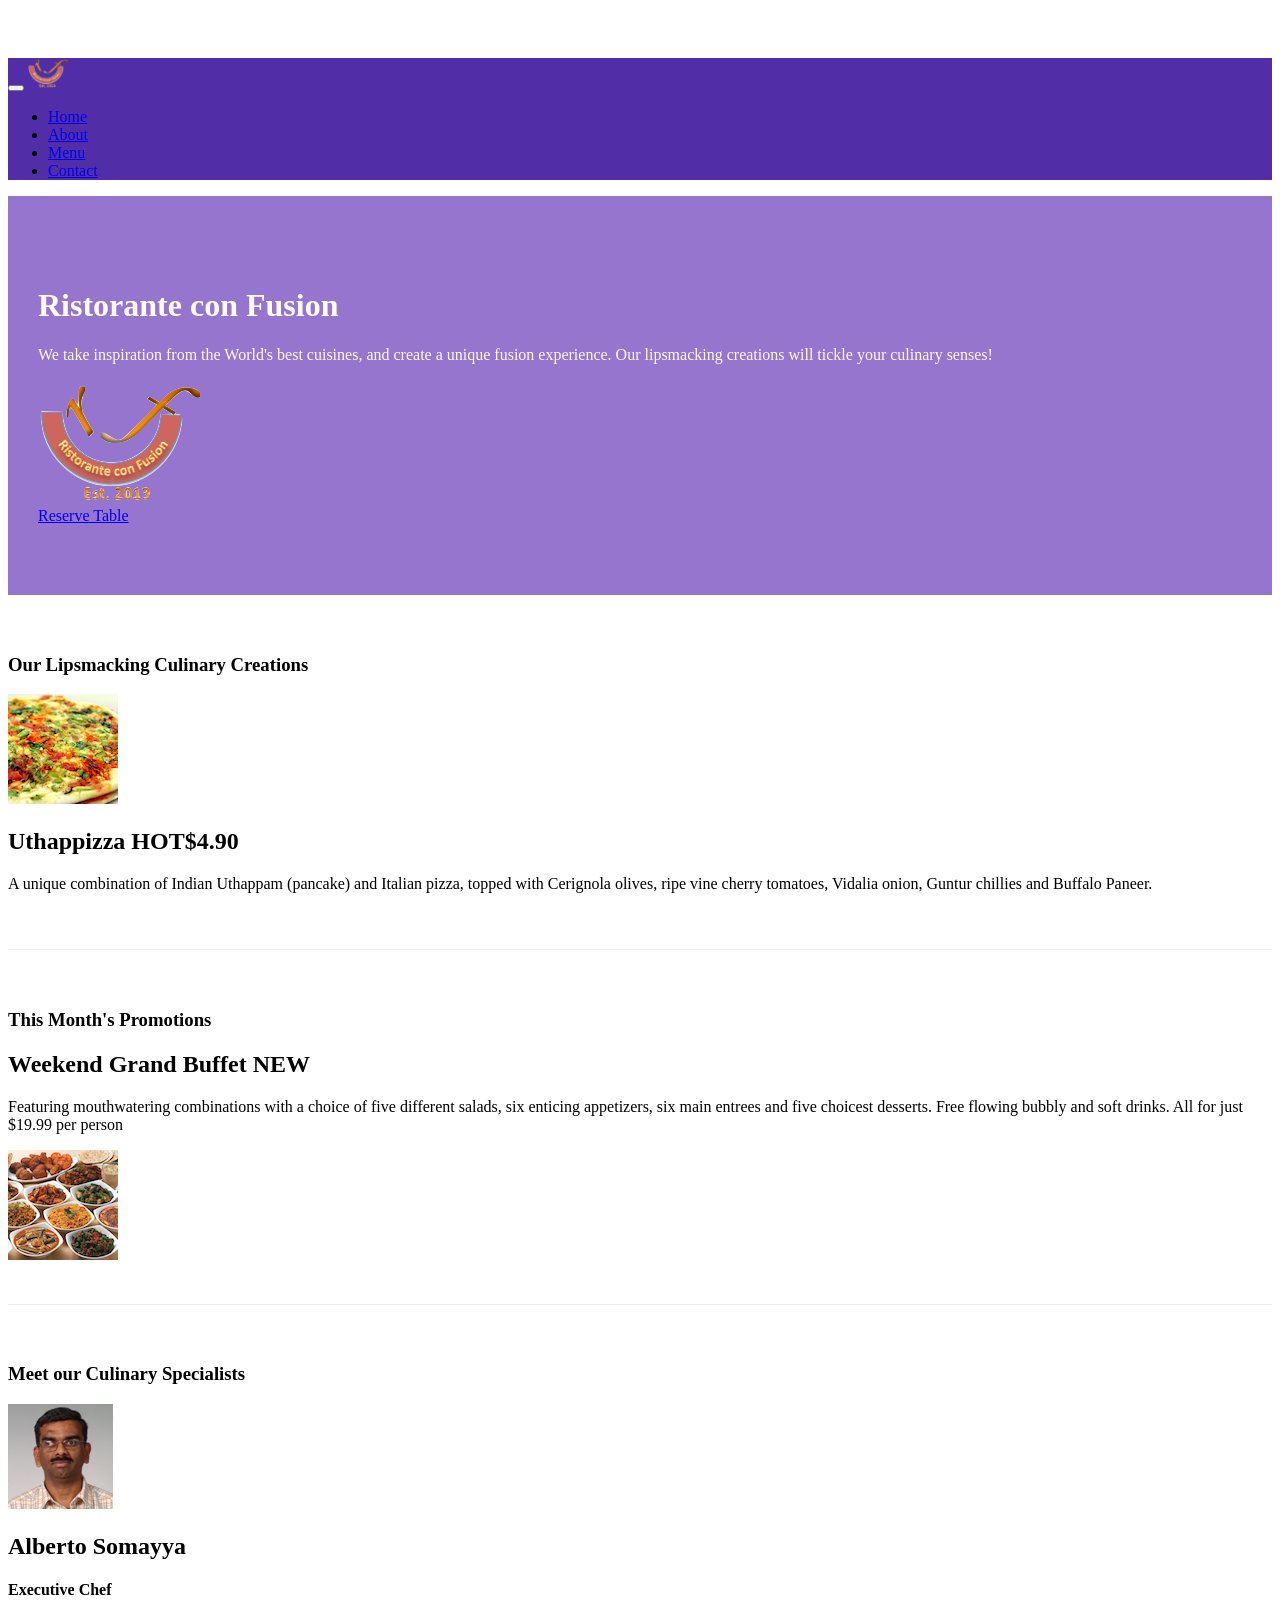
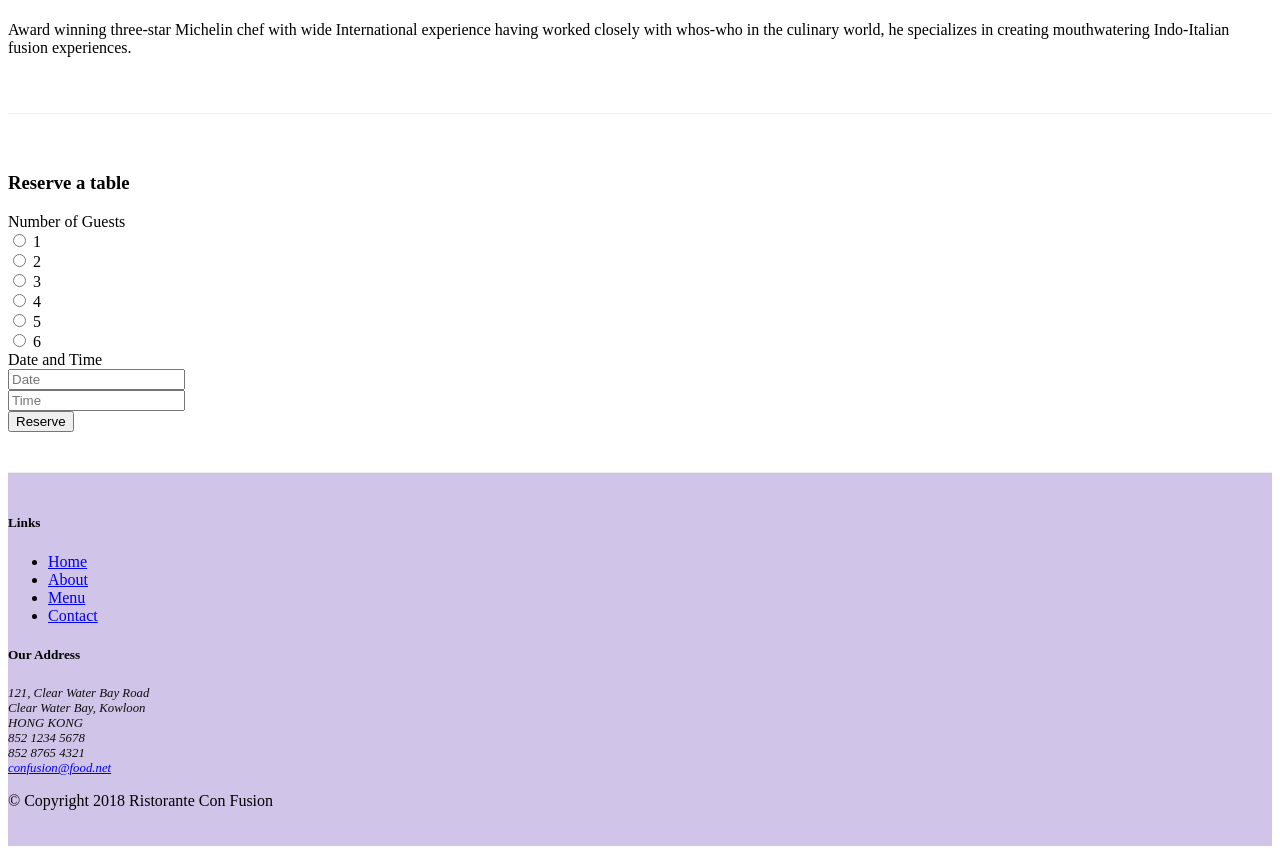
==== index.html @ 3d2cc9dd "Assignment" ====
<!DOCTYPE html>
<html lang="en">

<head>
        <!-- Required meta tags always come first -->
        <meta charset="utf-8">
        <meta name="viewport" content="width=device-width, initial-scale=1, shrink-to-fit=no">
        <meta http-equiv="x-ua-compatible" content="ie=edge">
    
        <!-- Bootstrap CSS -->
        <link rel="stylesheet" href="node_modules/bootstrap/dist/css/bootstrap.min.css">
        <link rel="stylesheet" href="node_modules/font-awesome/css/font-awesome.min.css">
        <link rel="stylesheet" href="node_modules/bootstrap-social/bootstrap-social.css">
        <link rel="stylesheet" href="css/style.css">
    <title>Ristorante Con Fusion</title>
</head>

<body>
    <nav class="navbar navbar-dark navbar-expand-sm fixed-top">
        <div class="container">
            <button class="navbar-toggler" type="button" data-toggle="collapse" data-target="#Navbar">
                    <span class="navbar-toggler-icon"></span>
            </button>
            <a class="navbar-brand mr-auto" href="#"><img src="img/logo.png" width="41" height="30">
 </a>
            <div class="collapse navbar-collapse" id="Navbar">
                <ul class="navbar-nav mr-auto">
                        <li class="nav-item active"><a class="nav-link" href="#"> <span class="fa fa-home fa-lg"></span> Home</a></li>
                        <li class="nav-item"><a class="nav-link" href="./aboutus.html"><span class="fa fa-info fa-lg"></span> About </a></li>
                        <li class="nav-item"><a class="nav-link" href="#"><span class="fa fa-list "></span> Menu</a></li>
                        <li class="nav-item"><a class="nav-link" href="./contactus.html"><span class="fa fa-address-card "></span> Contact</a></li>
                    </ul>
            </div>
            
        </div>

    </nav>

    <header class="jumbotron">
        <div class="container">
            <div class="row row-header">
                <div class="col-12 col-sm-6">
                    <h1>Ristorante con Fusion</h1>
                    <p>We take inspiration from the World's best cuisines, and create a unique fusion experience. Our lipsmacking creations will tickle your culinary senses!</p>
                </div>
                <div class="col-12 col-sm-3 align-self-center">
                    <img src="img/logo.png" class="img-fluid">
                </div>
                <div class="col-12 col-sm-3 align-self-center">
                    <a class="btn btn-warning btn-lg btn-block" href="#roledown">Reserve Table</a>
                </div>
            </div>
        </div>
    </header>

    <div class="container">
        <div class="row row-content">
            <div class="col-12 col-sm-4 order-sm-last col-md-3">
                <h3>Our Lipsmacking Culinary Creations</h3>
            </div>
            <div class="col col-sm order-sm-first col-md">
                <div class="media">
                    <img class="d-flex mr-3 img-thumbnail align-self-center" src="img/uthappizza.png" alt="">
                    <div class="media-body">
                        <h2 class="mt-0"> Uthappizza <span class="badge badge-danger">HOT</span><span class="badge badge-pill badge-secondary">$4.90</span></h2>
                        <p class="d-none d-sm-block">A unique combination of Indian Uthappam (pancake) and Italian pizza, topped with Cerignola olives, ripe vine cherry tomatoes, Vidalia onion, Guntur chillies and Buffalo Paneer.</p> 
                    </div>
                </div>
            </div>
        </div>


        <div class="row row-content">
            <div class="col-12 col-sm-4 col-md-3 align-self-center">
                <h3>This Month's Promotions</h3>
            </div>
            <div class="col col-sm col-md">
                <div class="media">
                    <div class="media-body">
                        <h2>Weekend Grand Buffet <span class="badge badge-danger">NEW</span></h2>
                        <p class="d-none d-sm-block"> Featuring mouthwatering combinations with a choice of five different salads, six enticing appetizers, six main entrees and five choicest desserts. Free flowing bubbly and soft drinks. All for just $19.99 per person </p>
                    </div>
                    <img class="d-flex mr-3 img-thumbnail assign-self-center mr-auto"src="img/buffet.png" alt="">
                </div>
                
            </div>
        </div>

        <div class="row row-content">
            <div class="col-12 col-sm-4 order-sm-last col-md-3">
                <h3>Meet our Culinary Specialists</h3>
            </div>
            <div class="col col-sm col-md">
                <div class="media">
                    <img class="d-flex mr-3 img-thumbnail align-self-center " src="img/alberto.png" alt="Albarto">
                    <div class="media-body">
                            <h2 class="mt-0">Alberto Somayya</h2>
                            <h4>Executive Chef</h4>
                            <p class="d-none d-sm-block">Award winning three-star Michelin chef with wide International experience having worked closely with whos-who in the culinary world, he specializes in creating mouthwatering Indo-Italian fusion experiences. </p>
                    </div>
                </div>
            </div>
        </div>
        <div class="row row-content">
            <div class="col-12 col-sm-8 offset-sm-2">
                <div class="card">
                    <h3 class="card-header bg-warning text-white">Reserve a table</h3>
                    <div class="card-body">
                    <form>
                        <div class="form-group row">
                            <label for="numofguest" class="col-12 col-sm-2 col-form-label">Number of Guests</label>
                            <div class="col-12 col-sm">
                                <div class="form-check form-check-inline">
                                        <input type="radio" class="form-check-input mt-2"  id="numofguest1" name="guestselecter" value="1">
                                        <label class="form-check-label" for="numofguest1">1</label>
                                  </div>
                                  <div class="form-check form-check-inline">
                                        <input type="radio" class="form-check-input mt-2"  id="numofguest2" name="guestselecter" value="2">
                                        <label class="form-check-label" for="numofguest2">2</label>
                                  </div>
                                  <div class="form-check form-check-inline">
                                        <input type="radio" class="form-check-input mt-2"  id="numofguest3" name="guestselecter" value="3">
                                        <label class="form-check-label" for="numofguest3">3</label>
                                  </div>
                                  <div class="form-check form-check-inline">
                                        <input type="radio" class="form-check-input mt-2"  id="numofguest4" name="guestselecter" value="4">
                                        <label class="form-check-label" for="numofguest4">4</label>
                                  </div>
                                  <div class="form-check form-check-inline">
                                        <input type="radio" class="form-check-input mt-2"  id="numofguest5" name="guestselecter" value="5">
                                        <label class="form-check-label" for="numofguest5">5</label>
                                  </div>
                                  <div class="form-check form-check-inline">
                                        <input type="radio" class="form-check-input mt-2"  id="numofguest6" name="guestselecter" value="6">
                                        <label class="form-check-label" for="numofguest6">6</label>
                                  </div>
                            </div>
                        </div>
                        <div class="form-group row">
                            <label for="timeanddate" class="col-12 col-sm-2 col-form-label">Date and Time</label>
                            <div class="col-12 col-sm-4 mt-2 ">
                                <input type="text" class="form-control" id="timeanddate" name="datepicker" placeholder="Date">  
                           </div>
                            <div class="col-12 col-sm-4 mt-2 ">
                                <input type="text" class="form-control" id="timeanddate" name="timepicker" placeholder="Time">
                            </div>

                        </div>
                        <div class="form-group row" id="roledown">
                            <div class="col-12 offset-sm-3">
                                <button type="submit" class="btn btn-primary mt-3" >Reserve</button>
                            </div>  
                        </div>
                    </form>
                   </div>
                </div>
            </div>
        </div>
    </div>

    <footer class="footer">
        <div class="container">
                <div class="row">             
                    <div class="col-4 col-sm-2">
                        <h5>Links</h5>
                        <ul>
                            <li><a href="#">Home</a></li>
                            <li><a href="./aboutus.html">About</a></li>
                            <li><a href="#">Menu</a></li>
                            <li><a href="./contactus.html">Contact</a></li>
                        </ul>
                    </div>
                    <div class="col-7 col-sm-5">
                        <h5>Our Address</h5>
                        <address>
		                    121, Clear Water Bay Road<br>
		                    Clear Water Bay, Kowloon<br>
		                    HONG KONG<br>
		                    <i class="fa fa-phone"></i> 852 1234 5678<br>
		                    <i class="fa fa-fax"></i> 852 8765 4321<br>
		                    <i class="fa fa-envelope"></i> <a href="mailto:confusion@food.net">confusion@food.net</a>
		                </address>
                    </div>
                    <div class="col-12 col-sm-4 align-self-center">
                        <div class="text-center">
                                <a class="btn btn-social-icon btn-google" href="http://google.com/+"><i class="fa fa-google-plus"></i></a>
                                <a class="btn btn-social-icon btn-facebook" href="http://www.facebook.com/profile.php?id="><i class="fa fa-facebook"></i></a>
                                <a class="btn btn-social-icon btn-linkedin" href="http://www.linkedin.com/in/"><i class="fa fa-linkedin"></i></a>
                                <a class="btn btn-social-icon btn-twitter" href="http://twitter.com/"><i class="fa fa-twitter"></i></a>
                                <a class="btn btn-social-icon btn-google" href="http://youtube.com/"><i class="fa fa-youtube"></i></a>
                                <a class="btn btn-social-icon" href="mailto:"><i class="fa fa-envelope-o"></i></a>
                            </div>
                    </div>
                </div>
                <div class="col-auto">             
                    <div>
                        <p>© Copyright 2018 Ristorante Con Fusion</p>
                    </div>
                </div>
            </div>
        </div>
    </footer>
        <!-- jQuery first, then Popper.js, then Bootstrap JS. -->
        <script src="node_modules/jquery/dist/jquery.slim.min.js"></script>
        <script src="node_modules/popper.js/dist/umd/popper.min.js"></script>
        <script src="node_modules/bootstrap/dist/js/bootstrap.min.js"></script>

</body>

</html>
---- css/style.css ----
.row-header{
    margin:0px auto;
    padding:0px;
}

.row-content {
    margin:0px auto;
    padding: 40px 0px 40px 0px;
    border-bottom: 1px ridge;
    min-height:200px;
}

.footer{
    background-color: #D1C4E9;
    margin:0px auto;
    padding: 20px 0px 20px 0px;
}
.jumbotron {
    padding:70px 30px 70px 30px;
    margin:0px auto;
    background: #9575CD ;
    color:floralwhite;
}

address{
    font-size:80%;
    margin:0px;
    color:#0f0f0f;
}
body{
    padding:50px 0px 0px 0px;
    z-index:0;
}

.navbar-dark {
     background-color: #512DA8;
}
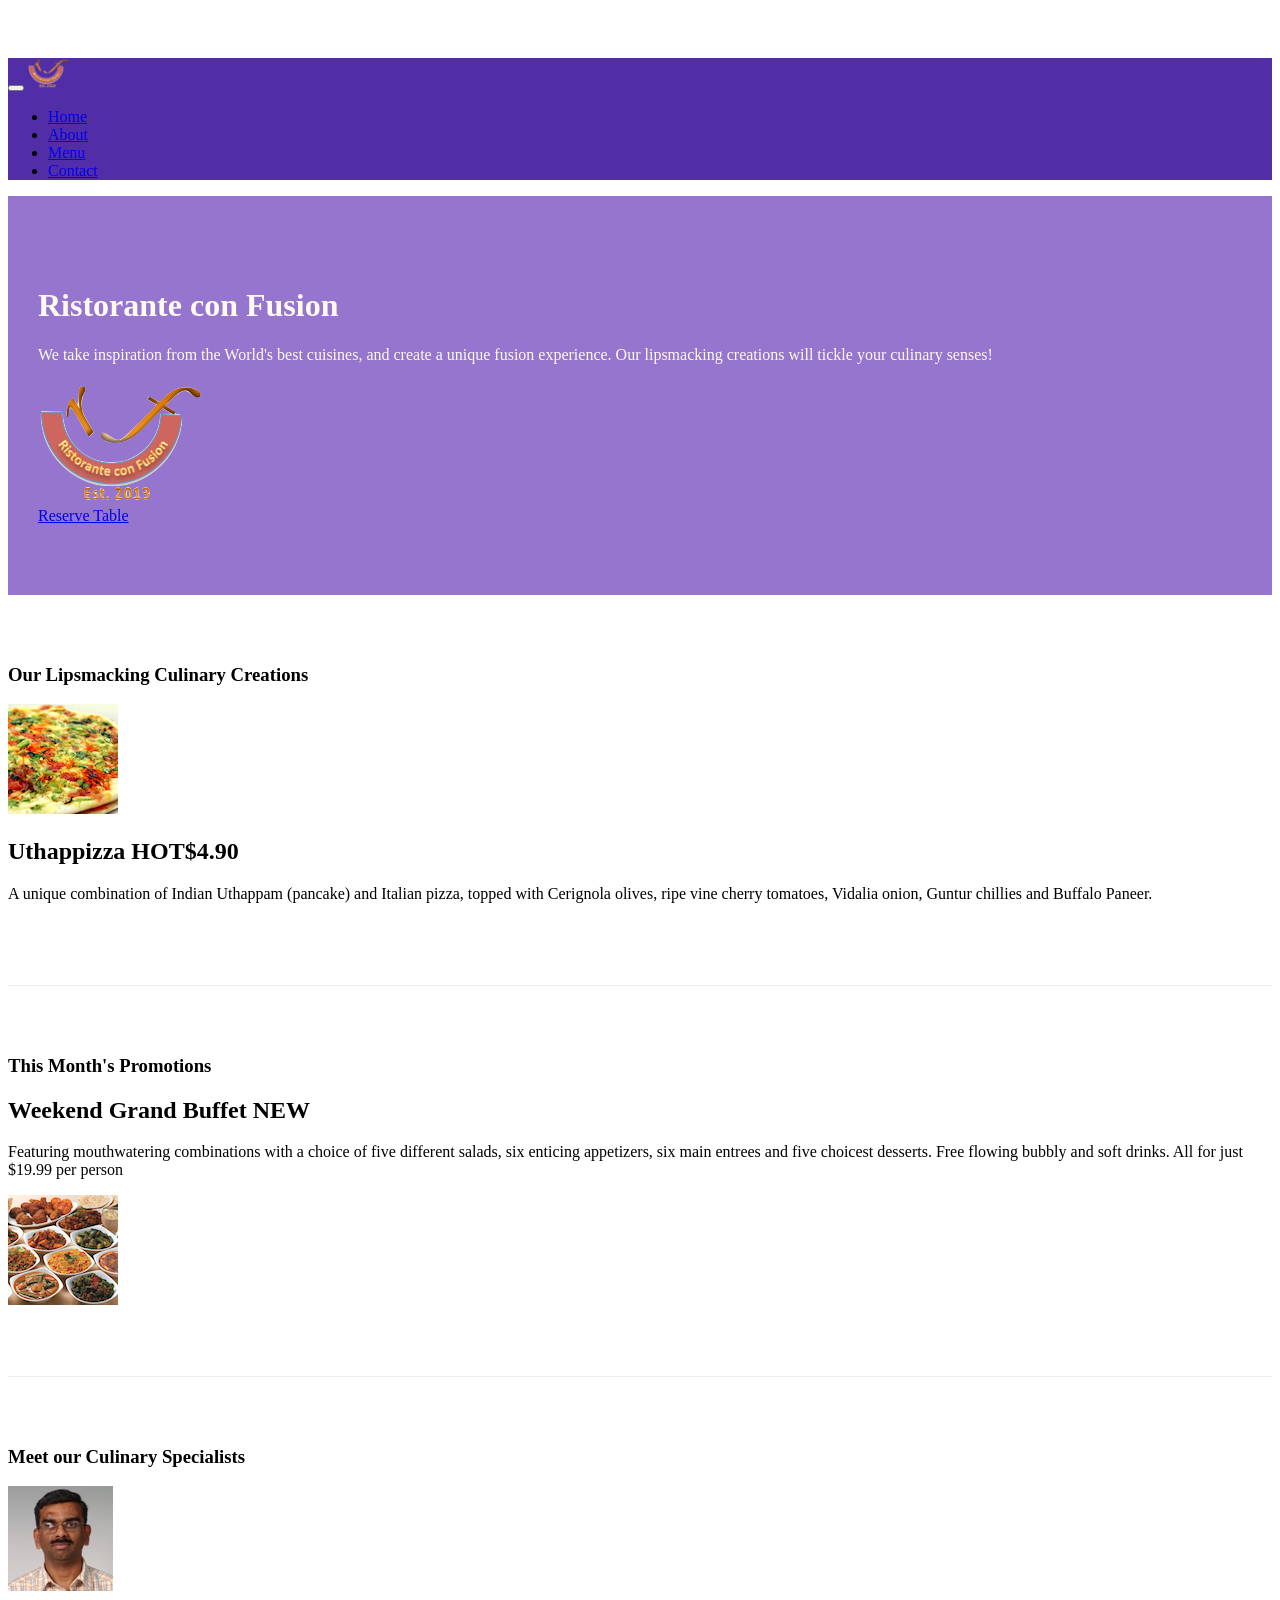
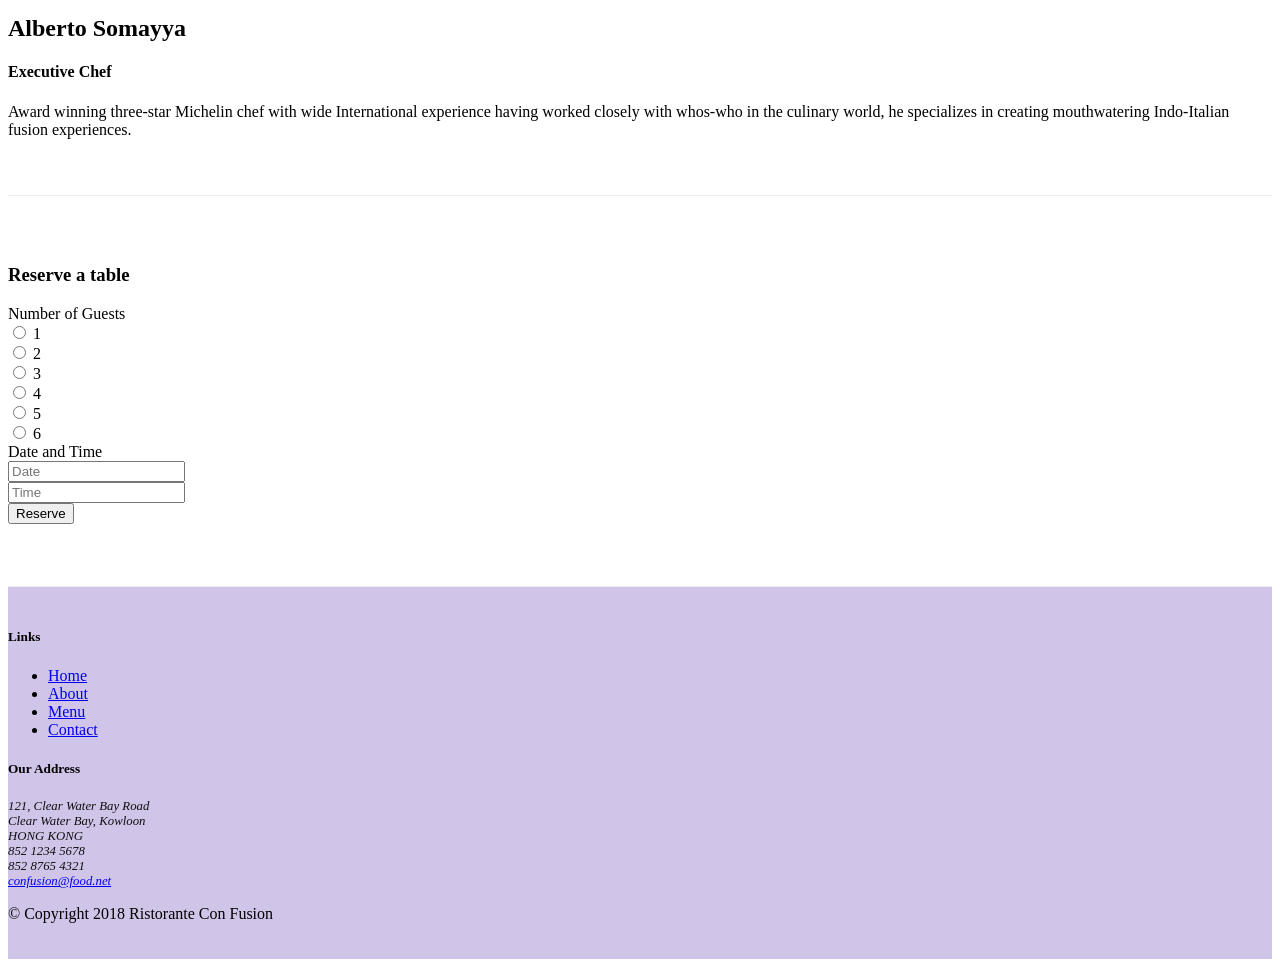
==== commit 6ee0e766: "Adding Tab panel In about page" ====
--- a/index.html
+++ b/index.html
@@ -11,7 +11,7 @@
         <link rel="stylesheet" href="node_modules/bootstrap/dist/css/bootstrap.min.css">
         <link rel="stylesheet" href="node_modules/font-awesome/css/font-awesome.min.css">
         <link rel="stylesheet" href="node_modules/bootstrap-social/bootstrap-social.css">
-        <link rel="stylesheet" href="css/style.css">
+        <link rel="stylesheet" href="css/styles.css">
     <title>Ristorante Con Fusion</title>
 </head>
 
@@ -54,7 +54,7 @@
     </header>
 
     <div class="container">
-        <div class="row row-content">
+        <div class="row row-content align-items-center">
             <div class="col-12 col-sm-4 order-sm-last col-md-3">
                 <h3>Our Lipsmacking Culinary Creations</h3>
             </div>
@@ -70,7 +70,7 @@
         </div>
 
 
-        <div class="row row-content">
+        <div class="row row-content align-items-center">
             <div class="col-12 col-sm-4 col-md-3 align-self-center">
                 <h3>This Month's Promotions</h3>
             </div>
@@ -86,7 +86,7 @@
             </div>
         </div>
 
-        <div class="row row-content">
+        <div class="row row-content align-items-center">
             <div class="col-12 col-sm-4 order-sm-last col-md-3">
                 <h3>Meet our Culinary Specialists</h3>
             </div>
--- a/css/styles.css
+++ b/css/styles.css
@@ -0,0 +1,43 @@
+.row-header{
+    margin:0px auto;
+    padding:0px;
+}
+
+.row-content {
+    margin:0px auto;
+    padding: 50px 0px 40px 0px;
+    border-bottom: 1px ridge;
+    min-height:300px;
+}
+
+.footer{
+    background-color: #D1C4E9;
+    margin:0px auto;
+    padding: 20px 0px 20px 0px;
+}
+.jumbotron {
+    padding:70px 30px 70px 30px;
+    margin:0px auto;
+    background: #9575CD ;
+    color:floralwhite;
+}
+
+address{
+    font-size:80%;
+    margin:0px;
+    color:#0f0f0f;
+}
+body{
+    padding:50px 0px 0px 0px;
+    z-index:0;
+}
+
+.navbar-dark {
+     background-color: #512DA8;
+}
+.tab-content{
+    border-left: 1px solid #ddd;
+    border-right: 1px solid #ddd;
+    border-bottom: 1px solid #ddd;
+    padding: 10px;
+}
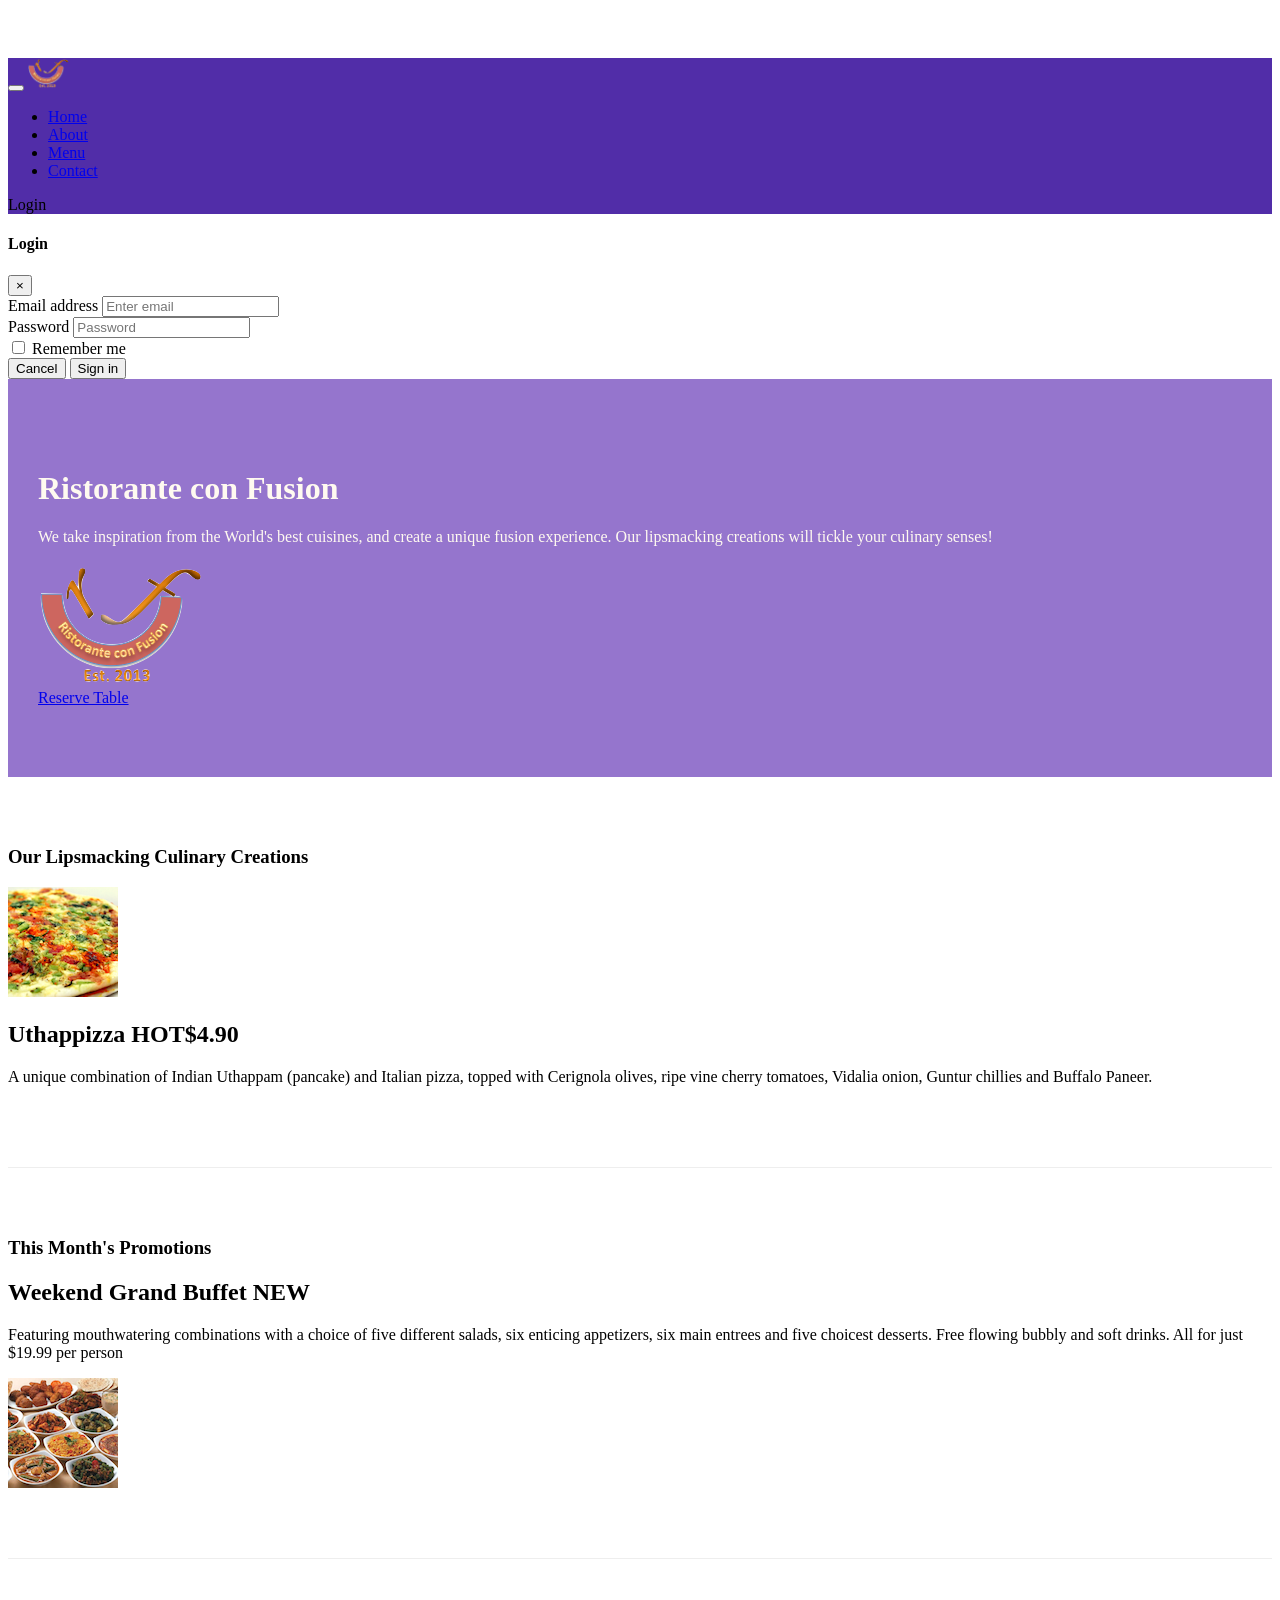
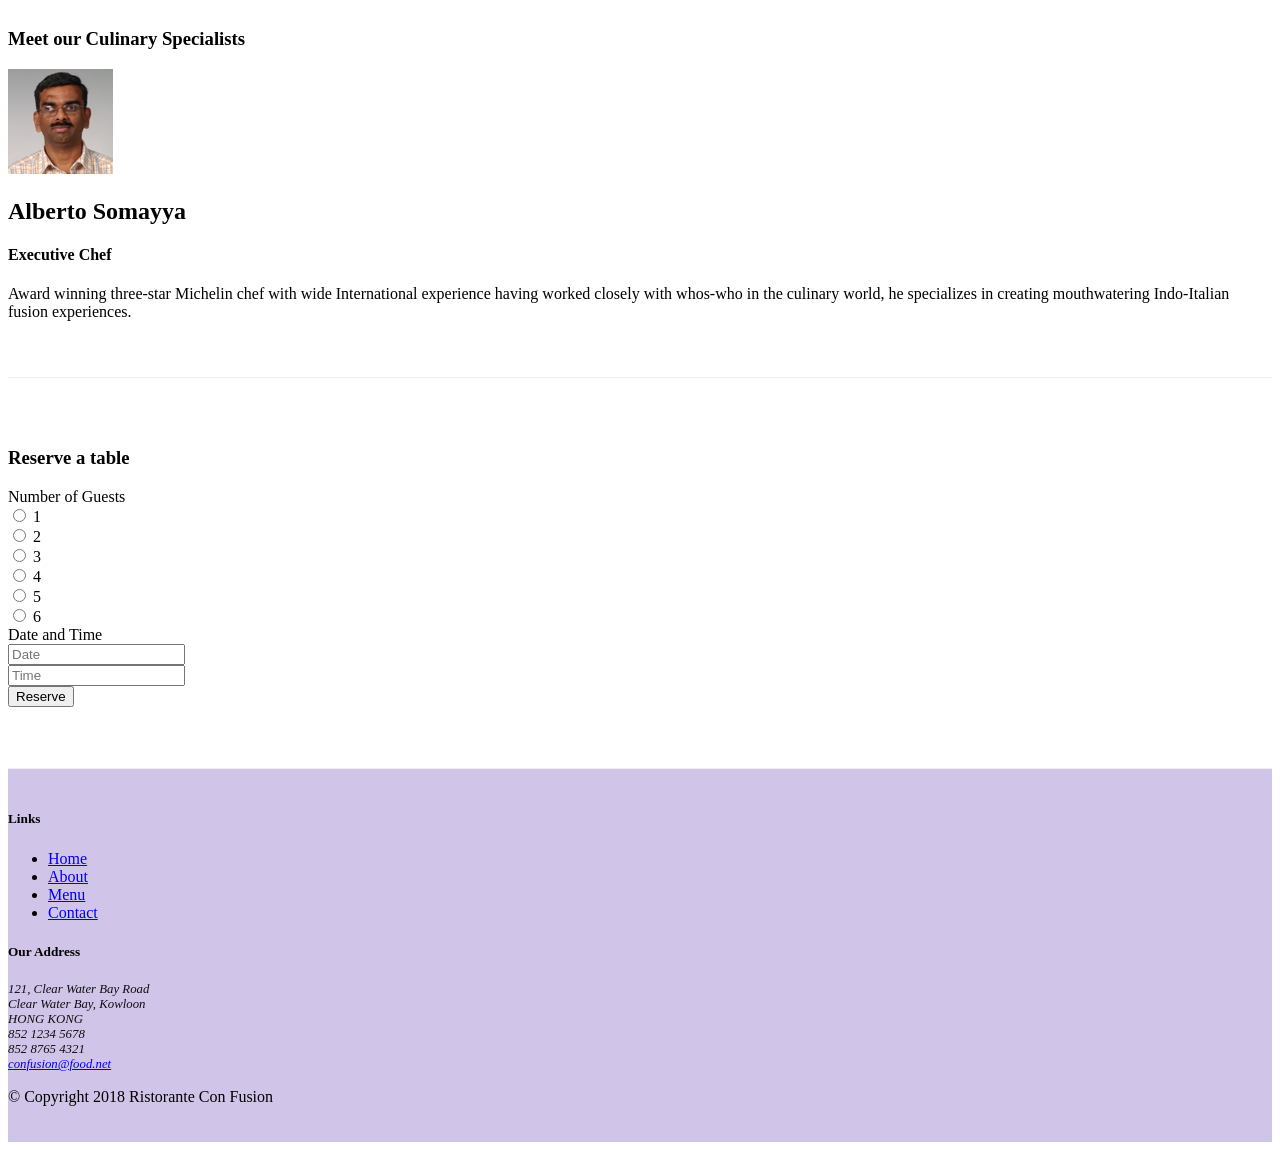
==== commit af99f843: "Model Introduction" ====
--- a/index.html
+++ b/index.html
@@ -30,11 +30,54 @@
                         <li class="nav-item"><a class="nav-link" href="#"><span class="fa fa-list "></span> Menu</a></li>
                         <li class="nav-item"><a class="nav-link" href="./contactus.html"><span class="fa fa-address-card "></span> Contact</a></li>
                     </ul>
+                    <span class="navbar-text">
+                        <a data-toggle="modal" data-target="#loginModal">
+                            <span class="fa fa-sign-in">
+                                Login
+                            </span>
+                        </a>
+                    </span>
             </div>
             
         </div>
 
     </nav>
+    <div id="loginModal" class="modal fade" role="dialog">
+        <div class="modal-dialog modal-lg" role="content">
+            <div class="modal-content">
+                <div class="modal-header">
+                        <h4 class="modal-title">Login</h4>
+                        <button type="button" class="close" data-dismiss="modal">
+                            &times;
+                        </button>  
+                </div>
+                <div class="modal-body">
+                        <form>
+                                <div class="form-row">
+                                    <div class="form-group col-sm-4">
+                                            <label class="sr-only" for="exampleInputEmail3">Email address</label>
+                                            <input type="email" class="form-control form-control-sm mr-1" id="exampleInputEmail3" placeholder="Enter email">
+                                    </div>
+                                    <div class="form-group col-sm-4">
+                                        <label class="sr-only" for="exampleInputPassword3">Password</label>
+                                        <input type="password" class="form-control form-control-sm mr-1" id="exampleInputPassword3" placeholder="Password">
+                                    </div>
+                                    <div class="col-sm-auto">
+                                        <div class="form-check">
+                                            <input class="form-check-input" type="checkbox">
+                                            <label class="form-check-label"> Remember me</label>
+                                        </div>
+                                    </div>
+                                </div>
+                                <div class="form-row">
+                                    <button type="button" class="btn btn-secondary btn-sm ml-auto" data-dismiss="modal">Cancel</button>
+                                    <button type="submit" class="btn btn-primary btn-sm ml-1">Sign in</button>        
+                                </div>
+                            </form>
+                </div>
+            </div>
+        </div>
+    </div>
 
     <header class="jumbotron">
         <div class="container">
@@ -47,7 +90,8 @@
                     <img src="img/logo.png" class="img-fluid">
                 </div>
                 <div class="col-12 col-sm-3 align-self-center">
-                    <a class="btn btn-warning btn-lg btn-block" href="#roledown">Reserve Table</a>
+                    <a class="btn btn-block  btn-lg btn-warning" data-toggle="tooltip" data-html="true" title="or call us at <br><strong>+852 12345678</strong>"
+                        data-placement="bottom" href="#roledown">Reserve Table</a>
                 </div>
             </div>
         </div>
@@ -204,6 +248,11 @@
         <script src="node_modules/jquery/dist/jquery.slim.min.js"></script>
         <script src="node_modules/popper.js/dist/umd/popper.min.js"></script>
         <script src="node_modules/bootstrap/dist/js/bootstrap.min.js"></script>
+        <script>
+            $(document).ready(function(){
+                $('[data-toggle="tooltip"]').tooltip();
+            })
+        </script>
 
 </body>
 
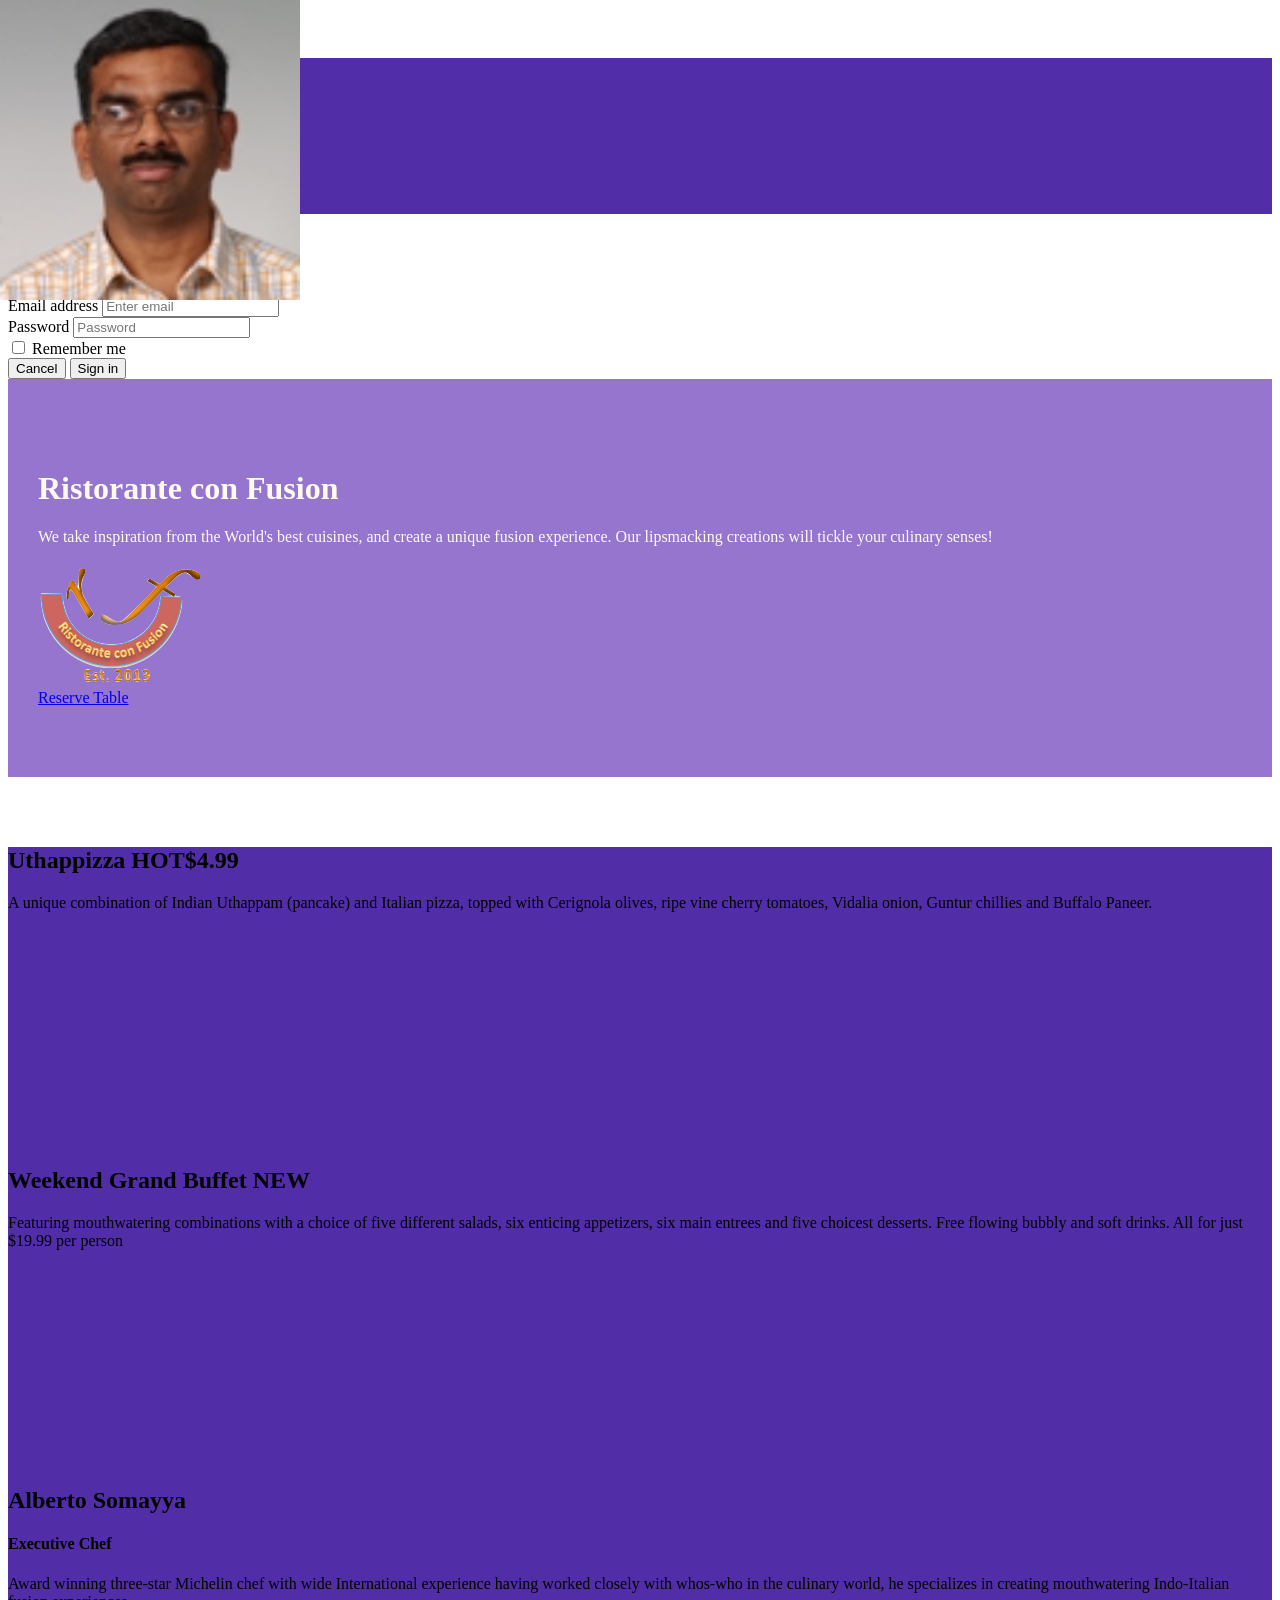
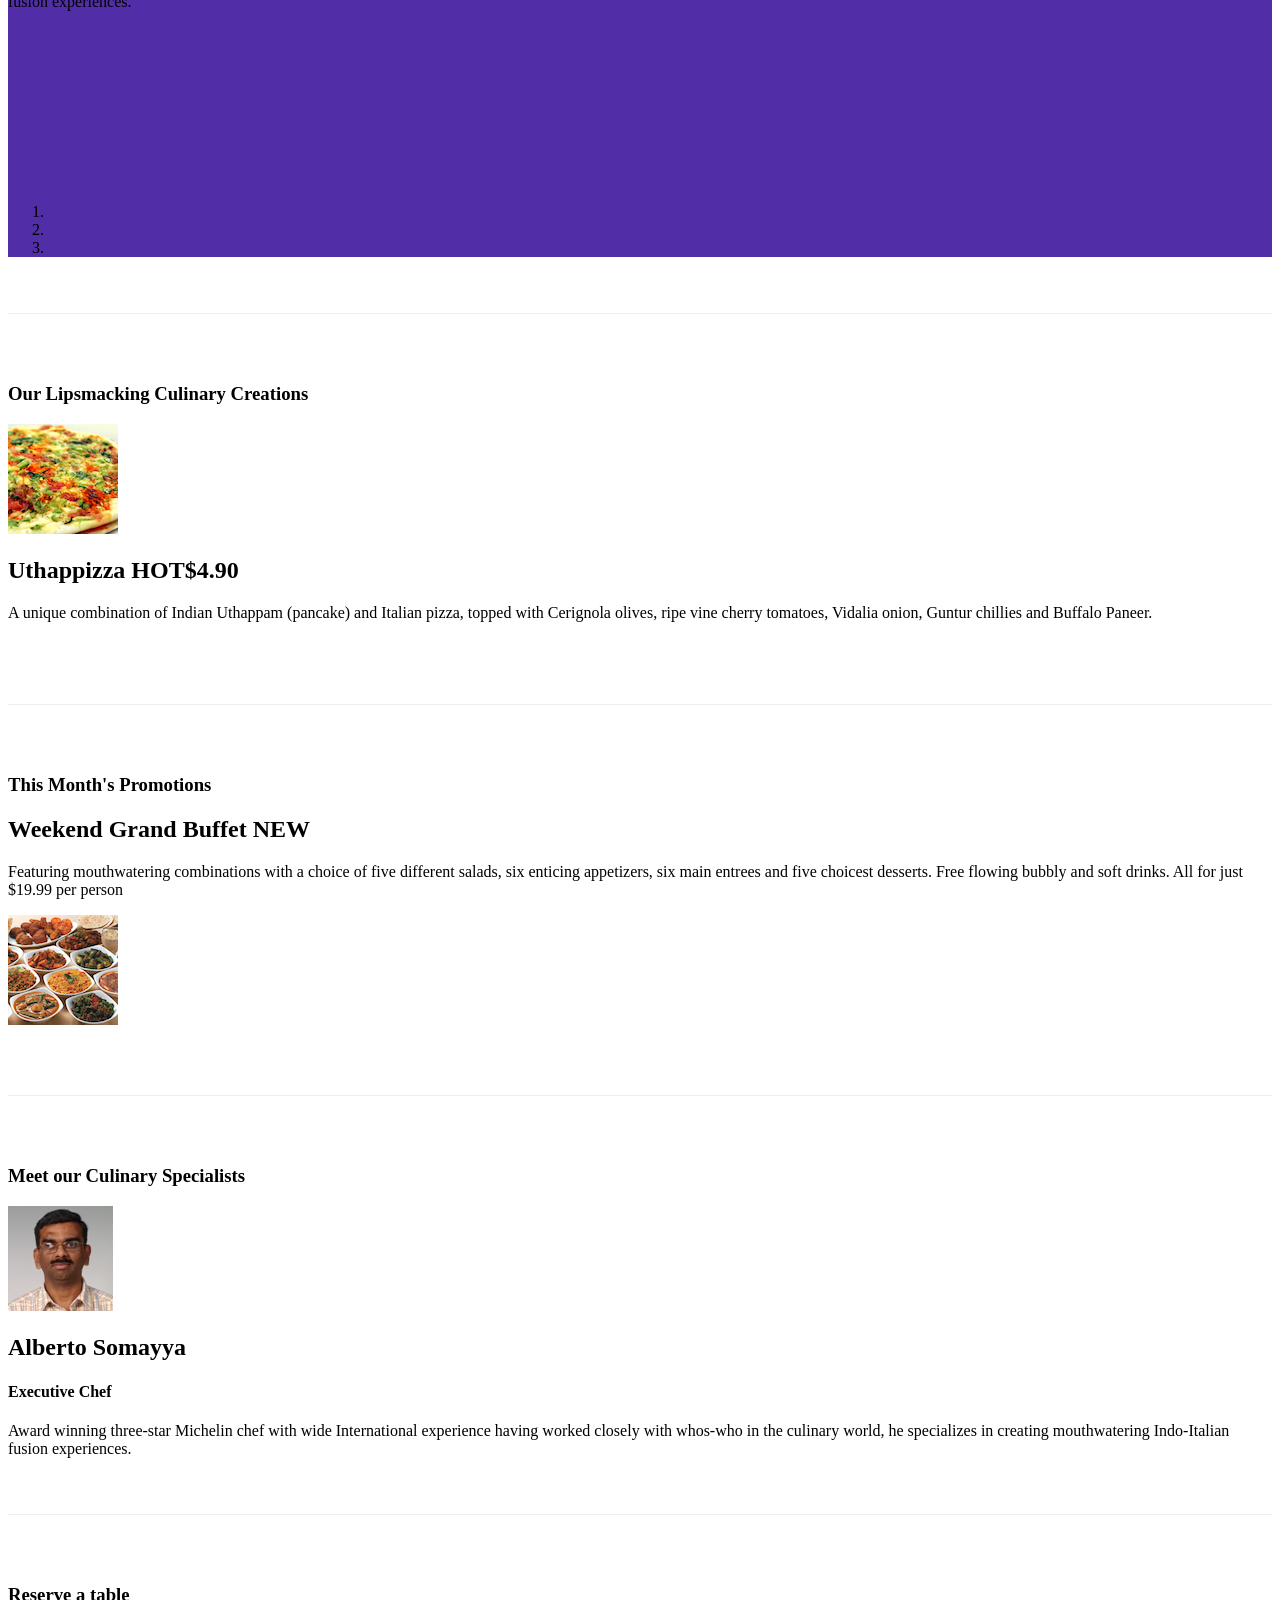
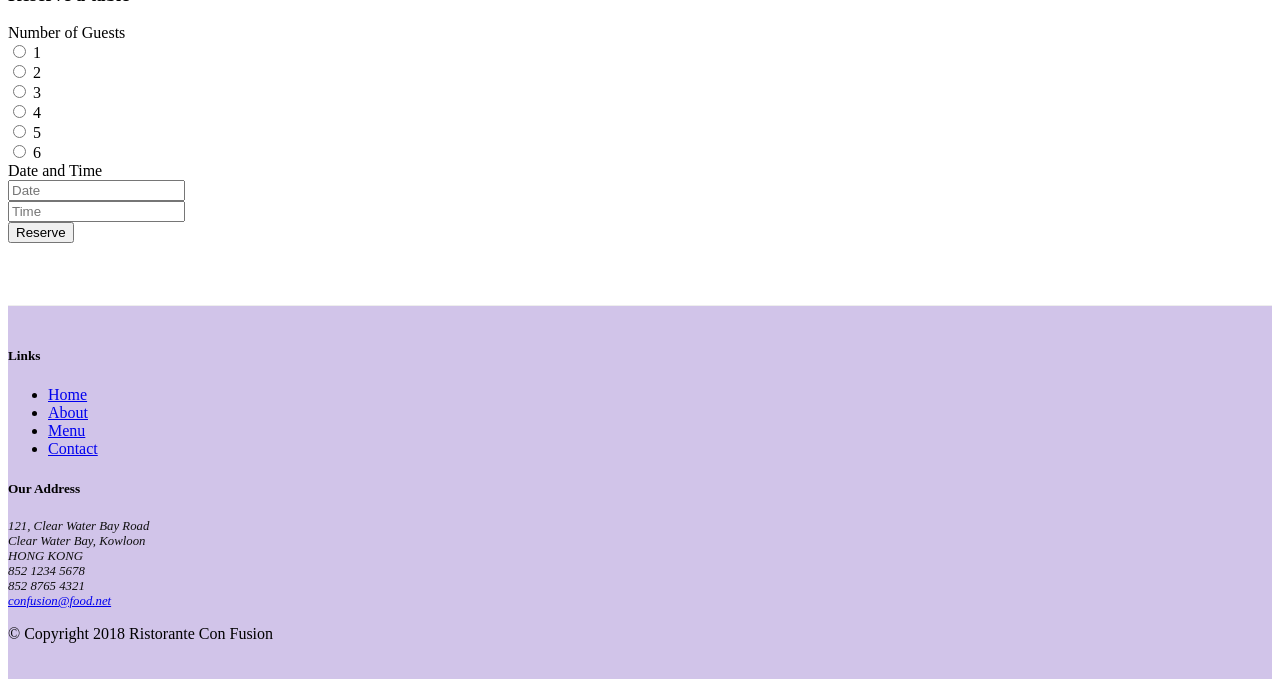
==== commit af6af19b: "Carousal effect" ====
--- a/index.html
+++ b/index.html
@@ -98,6 +98,52 @@
     </header>
 
     <div class="container">
+
+        <div class="row row-content">
+            <div class="col">
+                 <div id="mycarousel" class="carousel slide" data-ride="carousel">
+                    <div class="carousel-inner" role="listbox">
+                            <div class="carousel-item active">
+                                <img class="d-block img-fluid"
+                                    src="img/uthappizza.png" alt="Uthappizza">
+                                    <div class="carousel-caption d-none d-md-block">
+                                        <h2>Uthappizza <span class="badge badge-danger">HOT</span><span class="badge badge-pill badge-default">$4.99</span></h2>
+                                        <p class="d-none d-sm-block">A unique combination of Indian Uthappam (pancake) and Italian pizza, topped with Cerignola olives, ripe vine cherry tomatoes, Vidalia onion, Guntur chillies and Buffalo Paneer.</p>
+                                </div>
+                            </div>
+                            <div class="carousel-item">
+                                    <img class="d-block img-fluid"
+                                    src="img/buffet.png" alt="Buffato">
+                                <div class="carousel-caption d-none d-md-block">
+                                    <h2>Weekend Grand Buffet <span class="badge badge-danger">NEW</span></h2>
+                                    <p class="d-none d-sm-block"> Featuring mouthwatering combinations with a choice of five different salads, six enticing appetizers, six main entrees and five choicest desserts. Free flowing bubbly and soft drinks. All for just $19.99 per person </p>                                                           
+                                 </div>
+                            </div>
+                            <div class="carousel-item">
+                                <img class="d-block img-fluid"
+                                    src="img/alberto.png" alt="alberto">
+                               <div class="carousel-caption d-none d-md-block">
+                                    <h2>Alberto Somayya</h2>
+                                    <h4>Executive Chef</h4>
+                                    <p class="d-none d-sm-block">Award winning three-star Michelin chef with wide International experience having worked closely with whos-who in the culinary world, he specializes in creating mouthwatering Indo-Italian fusion experiences. </p>
+                                </div>
+                            </div>
+                        </div>
+                        <ol class="carousel-indicators">
+                                <li data-target="#mycarousel" data-slide-to="0" class="active"></li>
+                                <li data-target="#mycarousel" data-slide-to="1"></li>
+                                <li data-target="#mycarousel" data-slide-to="2"></li>
+                        </ol>
+                        <a class="carousel-control-prev" href="#mycarousel" role="button" data-slide="prev">
+                                <span class="carousel-control-prev-icon"></span>
+                            </a>
+                            <a class="carousel-control-next" href="#mycarousel" role="button" data-slide="next">
+                                <span class="carousel-control-next-icon"></span>
+                            </a>
+                    </div>
+                 </div>
+            </div>
+
         <div class="row row-content align-items-center">
             <div class="col-12 col-sm-4 order-sm-last col-md-3">
                 <h3>Our Lipsmacking Culinary Creations</h3>
--- a/css/styles.css
+++ b/css/styles.css
@@ -40,4 +40,18 @@
     border-right: 1px solid #ddd;
     border-bottom: 1px solid #ddd;
     padding: 10px;
+}
+.carousel {
+    background:#512DA8;
+}
+
+.carousel-item {
+  height: 300px;
+}
+
+.carousel-item img {
+    position: absolute;
+    top: 0;
+    left: 0;
+    min-height: 300px;
 }
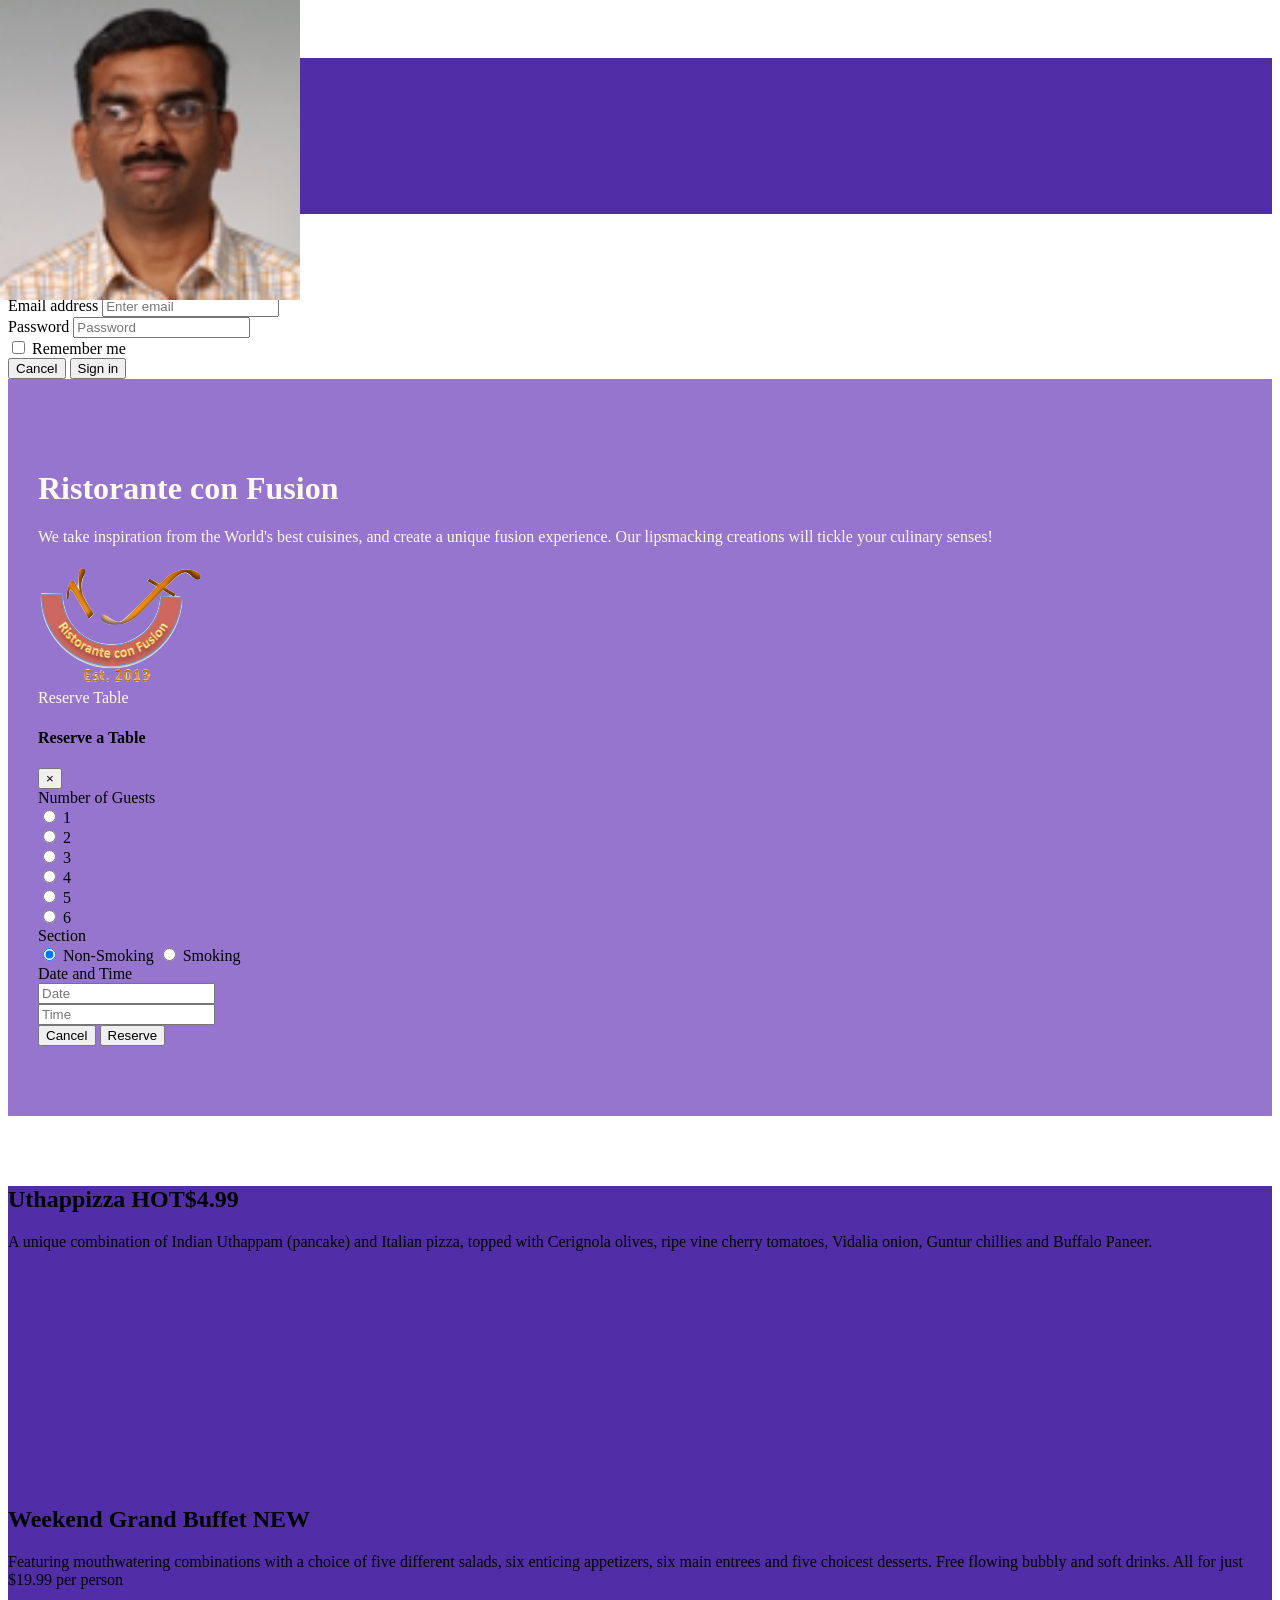
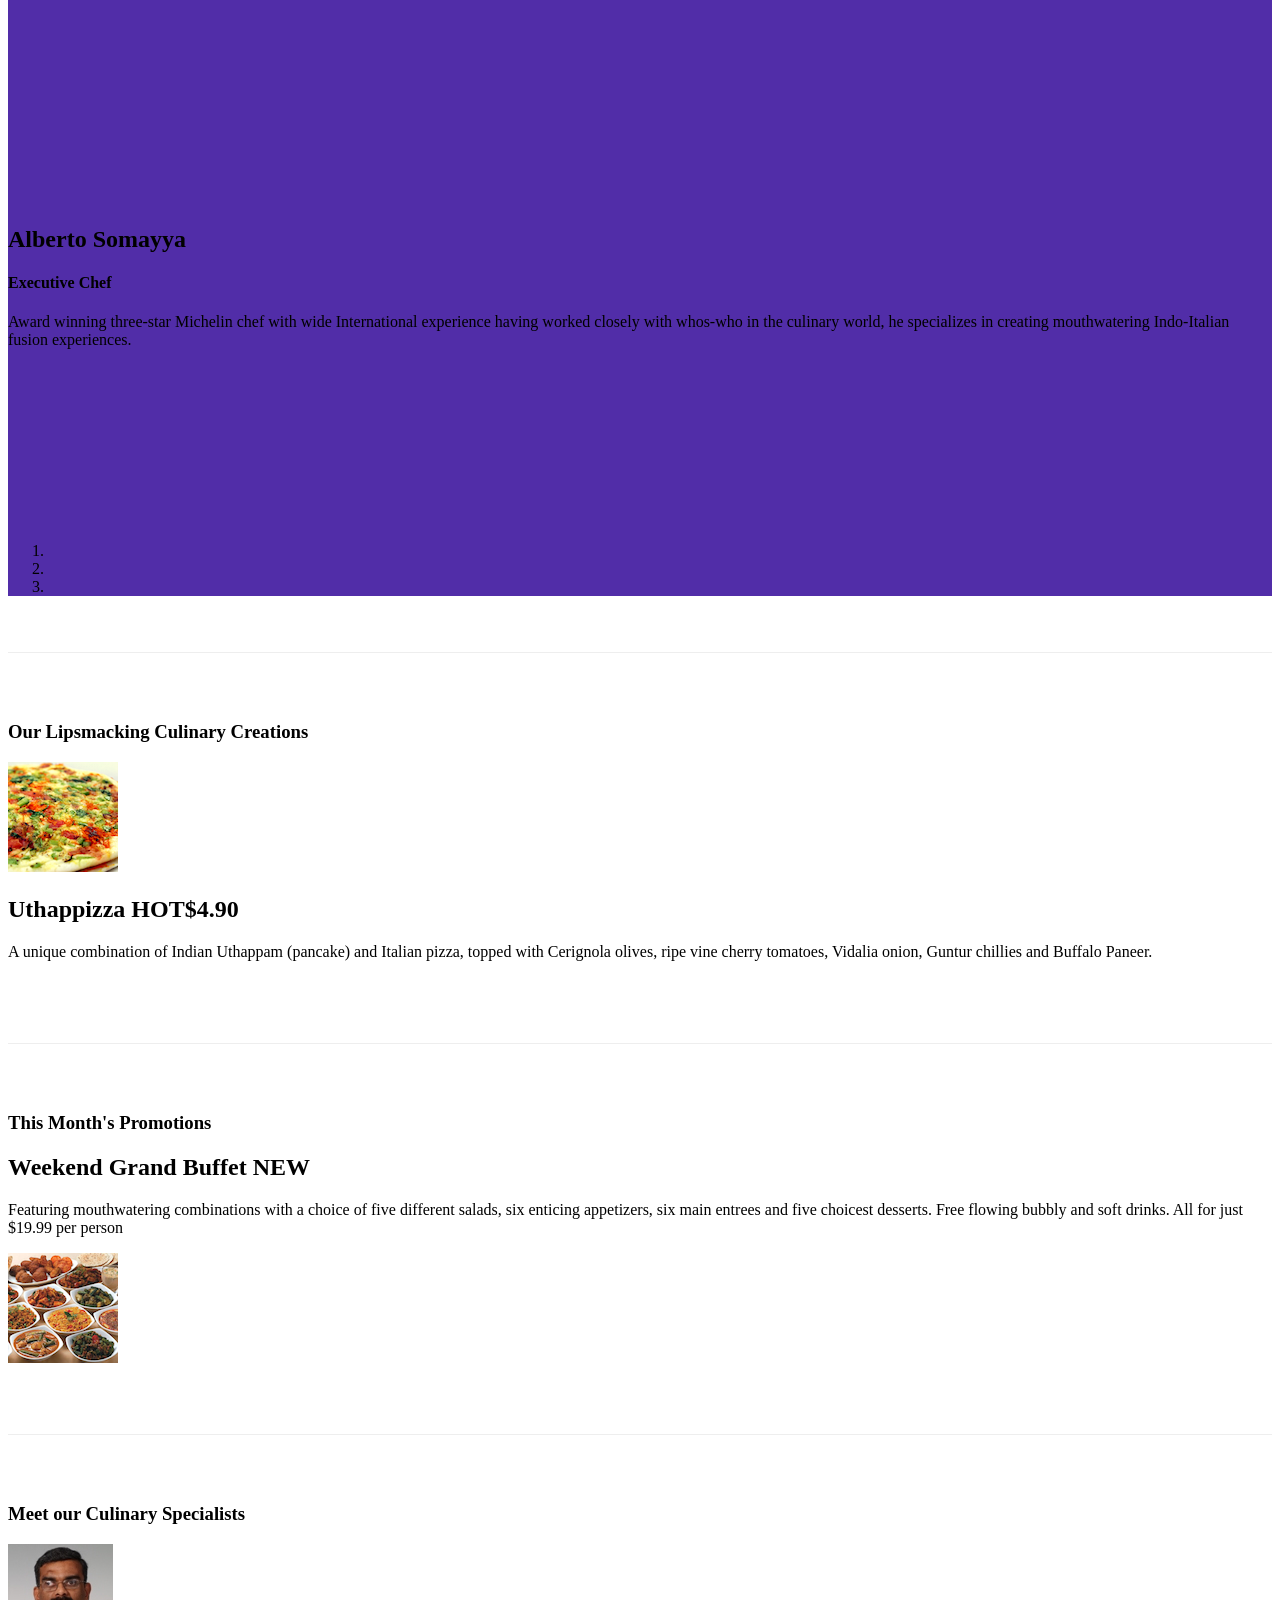
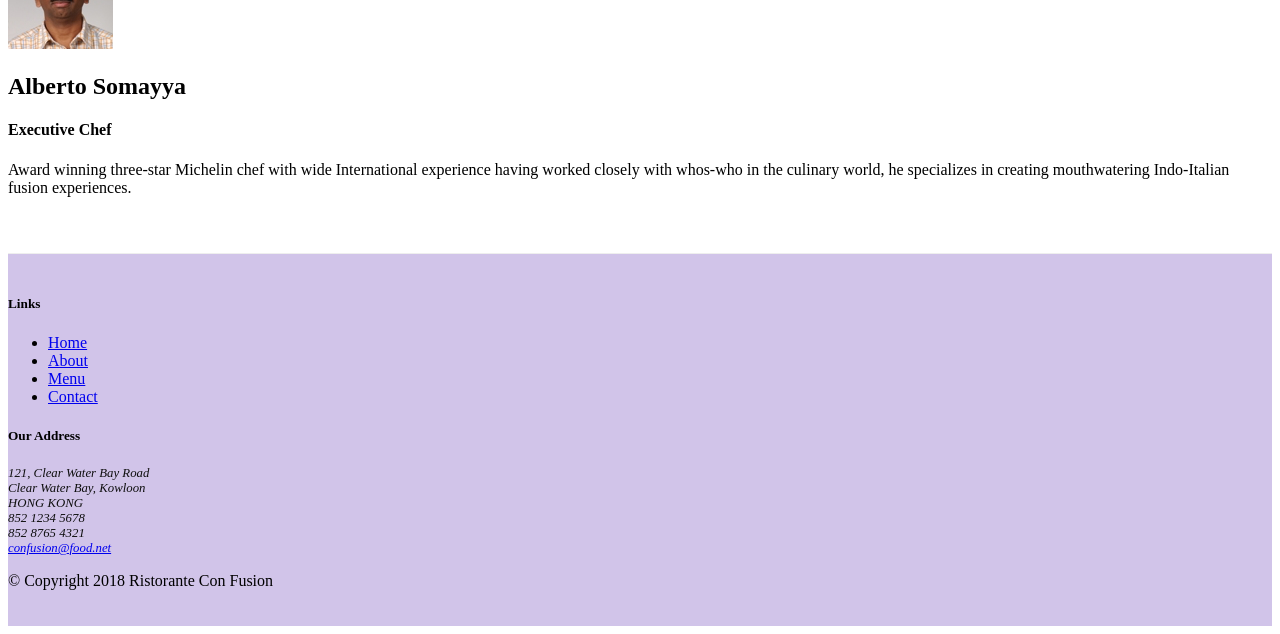
==== commit 35fe0797: "Modal Assignment Week 3" ====
--- a/index.html
+++ b/index.html
@@ -90,8 +90,80 @@
                     <img src="img/logo.png" class="img-fluid">
                 </div>
                 <div class="col-12 col-sm-3 align-self-center">
-                    <a class="btn btn-block  btn-lg btn-warning" data-toggle="tooltip" data-html="true" title="or call us at <br><strong>+852 12345678</strong>"
-                        data-placement="bottom" href="#roledown">Reserve Table</a>
+                    <a class="btn btn-block btn-warning btn-lg" data-toggle="modal" data-target="#reserveModal">Reserve Table</a>
+                </div>
+            </div>
+        </div>
+        <div id="reserveModal" class="modal fade" role="dialog">
+            <div class="modal-dialog modal-lg" role="content">
+                <div class="modal-content">   
+                    <div class="modal-header">
+                            <h4 class="modal-title">Reserve a Table</h4>
+                            <button type="button" class="close" data-dismiss="modal">
+                                &times;
+                            </button>
+                    </div>
+                    <div class="modal-body">
+                     <form >
+                         <div class="form-group row">
+                            <label for="numofguest" class="col-12 col-sm-3 col-form-label">Number of Guests</label>
+                                <div class="col-12 col-sm">
+                                    <div class="form-check form-check-inline">
+                                        <input type="radio" class="form-check-input mt-1"  id="numofguest1" name="guestselecter" value="1">
+                                        <label class="form-check-label" for="numofguest1">1</label>
+                                    </div>
+                                    <div class="form-check form-check-inline">
+                                        <input type="radio" class="form-check-input mt-1"  id="numofguest2" name="guestselecter" value="2">
+                                        <label class="form-check-label" for="numofguest2">2</label>
+                                    </div>
+                                    <div class="form-check form-check-inline">
+                                        <input type="radio" class="form-check-input mt-1"  id="numofguest3" name="guestselecter" value="3">
+                                        <label class="form-check-label" for="numofguest3">3</label>
+                                    </div>
+                                    <div class="form-check form-check-inline">
+                                        <input type="radio" class="form-check-input mt-1"  id="numofguest4" name="guestselecter" value="4">
+                                        <label class="form-check-label" for="numofguest4">4</label>
+                                    </div>
+                                    <div class="form-check form-check-inline">
+                                        <input type="radio" class="form-check-input mt-1"  id="numofguest5" name="guestselecter" value="5">
+                                        <label class="form-check-label" for="numofguest5">5</label>
+                                    </div>
+                                    <div class="form-check form-check-inline">
+                                        <input type="radio" class="form-check-input mt-1"  id="numofguest6" name="guestselecter" value="6">
+                                        <label class="form-check-label" for="numofguest6">6</label>
+                                    </div>
+                                </div>
+                            </div>
+                            <div class="form-group row align-items-center" >
+                                <label for="section" class="col-12 col-sm-3 col-form-label">Section</label>
+                                <div class="col-12 col-sm-6 mt-1">
+                                    <div class="btn-group btn-group-toggle" data-toggle="buttons">
+                                        <label class="btn btn-success active">
+                                          <input type="radio" name="options" id="option1" autocomplete="off" checked> Non-Smoking
+                                        </label>
+                                        <label class="btn btn-danger">
+                                            <input type="radio" name="options" id="option2" autocomplete="off"> Smoking
+                                        </label>
+                                    </div>
+                                </div>
+                            </div>
+                            <div class="form-group row">
+                                <label for="timeanddate" class="col-12 col-sm-3 col-form-label">Date and Time</label>
+                                <div class="col-12 col-sm-4 mt-1 ">
+                                        <input type="text" class="form-control" id="timeanddate" name="datepicker" placeholder="Date">  
+                                </div>
+                                <div class="col-12 col-sm-4 mt-1 ">
+                                    <input type="text" class="form-control" id="timeanddate" name="timepicker" placeholder="Time">
+                                </div>
+                            </div>
+                           <div class="form-group row" id="roledown"> 
+                                <div class="col-12 offset-sm-3">
+                                    <button type="button" class="btn btn-secondary mt-3" data-dismiss="modal">Cancel</button>
+                                    <button type="submit" class="btn btn-primary mt-3" value="Submit">Reserve</button>
+                                </div>  
+                            </div>
+                        </form>
+                    </div>
                 </div>
             </div>
         </div>
@@ -190,62 +262,8 @@
                     </div>
                 </div>
             </div>
-        </div>
-        <div class="row row-content">
-            <div class="col-12 col-sm-8 offset-sm-2">
-                <div class="card">
-                    <h3 class="card-header bg-warning text-white">Reserve a table</h3>
-                    <div class="card-body">
-                    <form>
-                        <div class="form-group row">
-                            <label for="numofguest" class="col-12 col-sm-2 col-form-label">Number of Guests</label>
-                            <div class="col-12 col-sm">
-                                <div class="form-check form-check-inline">
-                                        <input type="radio" class="form-check-input mt-2"  id="numofguest1" name="guestselecter" value="1">
-                                        <label class="form-check-label" for="numofguest1">1</label>
-                                  </div>
-                                  <div class="form-check form-check-inline">
-                                        <input type="radio" class="form-check-input mt-2"  id="numofguest2" name="guestselecter" value="2">
-                                        <label class="form-check-label" for="numofguest2">2</label>
-                                  </div>
-                                  <div class="form-check form-check-inline">
-                                        <input type="radio" class="form-check-input mt-2"  id="numofguest3" name="guestselecter" value="3">
-                                        <label class="form-check-label" for="numofguest3">3</label>
-                                  </div>
-                                  <div class="form-check form-check-inline">
-                                        <input type="radio" class="form-check-input mt-2"  id="numofguest4" name="guestselecter" value="4">
-                                        <label class="form-check-label" for="numofguest4">4</label>
-                                  </div>
-                                  <div class="form-check form-check-inline">
-                                        <input type="radio" class="form-check-input mt-2"  id="numofguest5" name="guestselecter" value="5">
-                                        <label class="form-check-label" for="numofguest5">5</label>
-                                  </div>
-                                  <div class="form-check form-check-inline">
-                                        <input type="radio" class="form-check-input mt-2"  id="numofguest6" name="guestselecter" value="6">
-                                        <label class="form-check-label" for="numofguest6">6</label>
-                                  </div>
-                            </div>
-                        </div>
-                        <div class="form-group row">
-                            <label for="timeanddate" class="col-12 col-sm-2 col-form-label">Date and Time</label>
-                            <div class="col-12 col-sm-4 mt-2 ">
-                                <input type="text" class="form-control" id="timeanddate" name="datepicker" placeholder="Date">  
-                           </div>
-                            <div class="col-12 col-sm-4 mt-2 ">
-                                <input type="text" class="form-control" id="timeanddate" name="timepicker" placeholder="Time">
-                            </div>
-
-                        </div>
-                        <div class="form-group row" id="roledown">
-                            <div class="col-12 offset-sm-3">
-                                <button type="submit" class="btn btn-primary mt-3" >Reserve</button>
-                            </div>  
-                        </div>
-                    </form>
-                   </div>
-                </div>
-            </div>
-        </div>
+        </div> 
+        
     </div>
 
     <footer class="footer">
@@ -294,11 +312,6 @@
         <script src="node_modules/jquery/dist/jquery.slim.min.js"></script>
         <script src="node_modules/popper.js/dist/umd/popper.min.js"></script>
         <script src="node_modules/bootstrap/dist/js/bootstrap.min.js"></script>
-        <script>
-            $(document).ready(function(){
-                $('[data-toggle="tooltip"]').tooltip();
-            })
-        </script>
 
 </body>
 
--- a/css/styles.css
+++ b/css/styles.css
@@ -54,4 +54,7 @@
     top: 0;
     left: 0;
     min-height: 300px;
+}
+.modal{
+    color: black;
 }
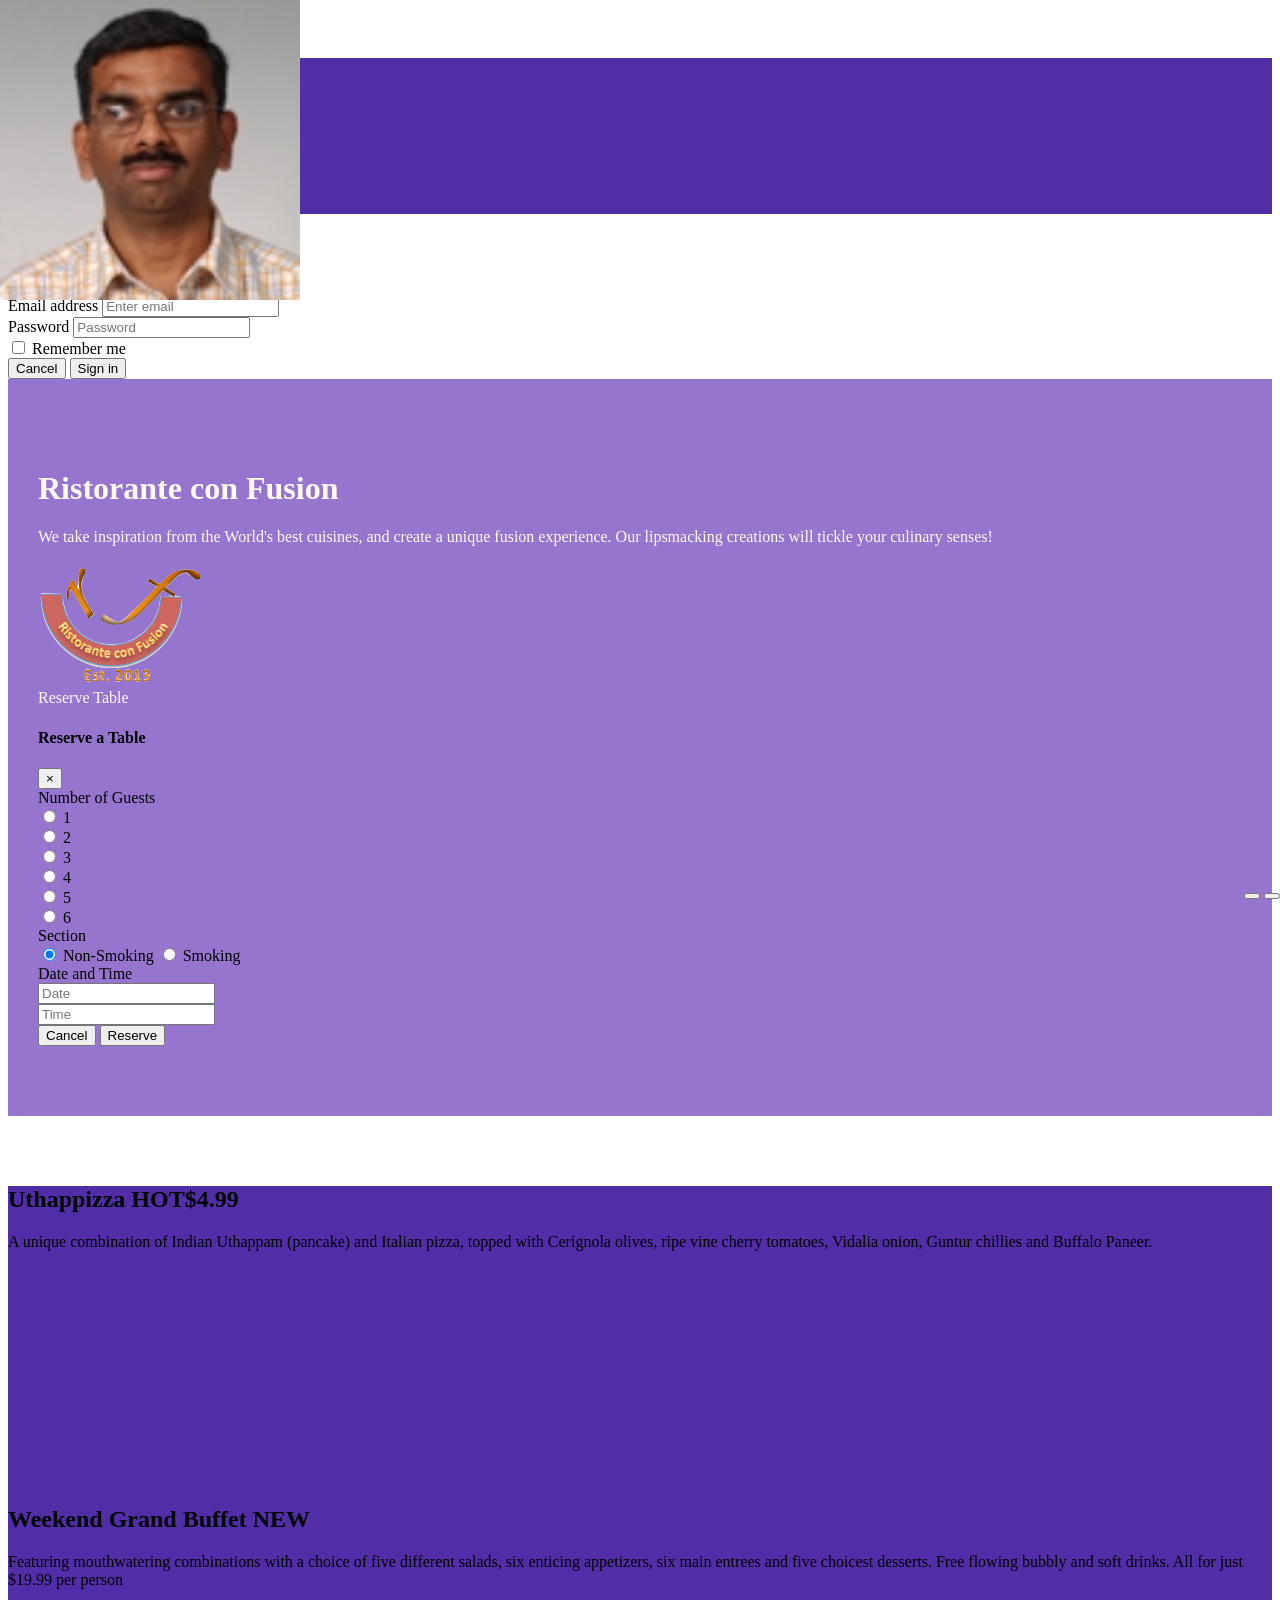
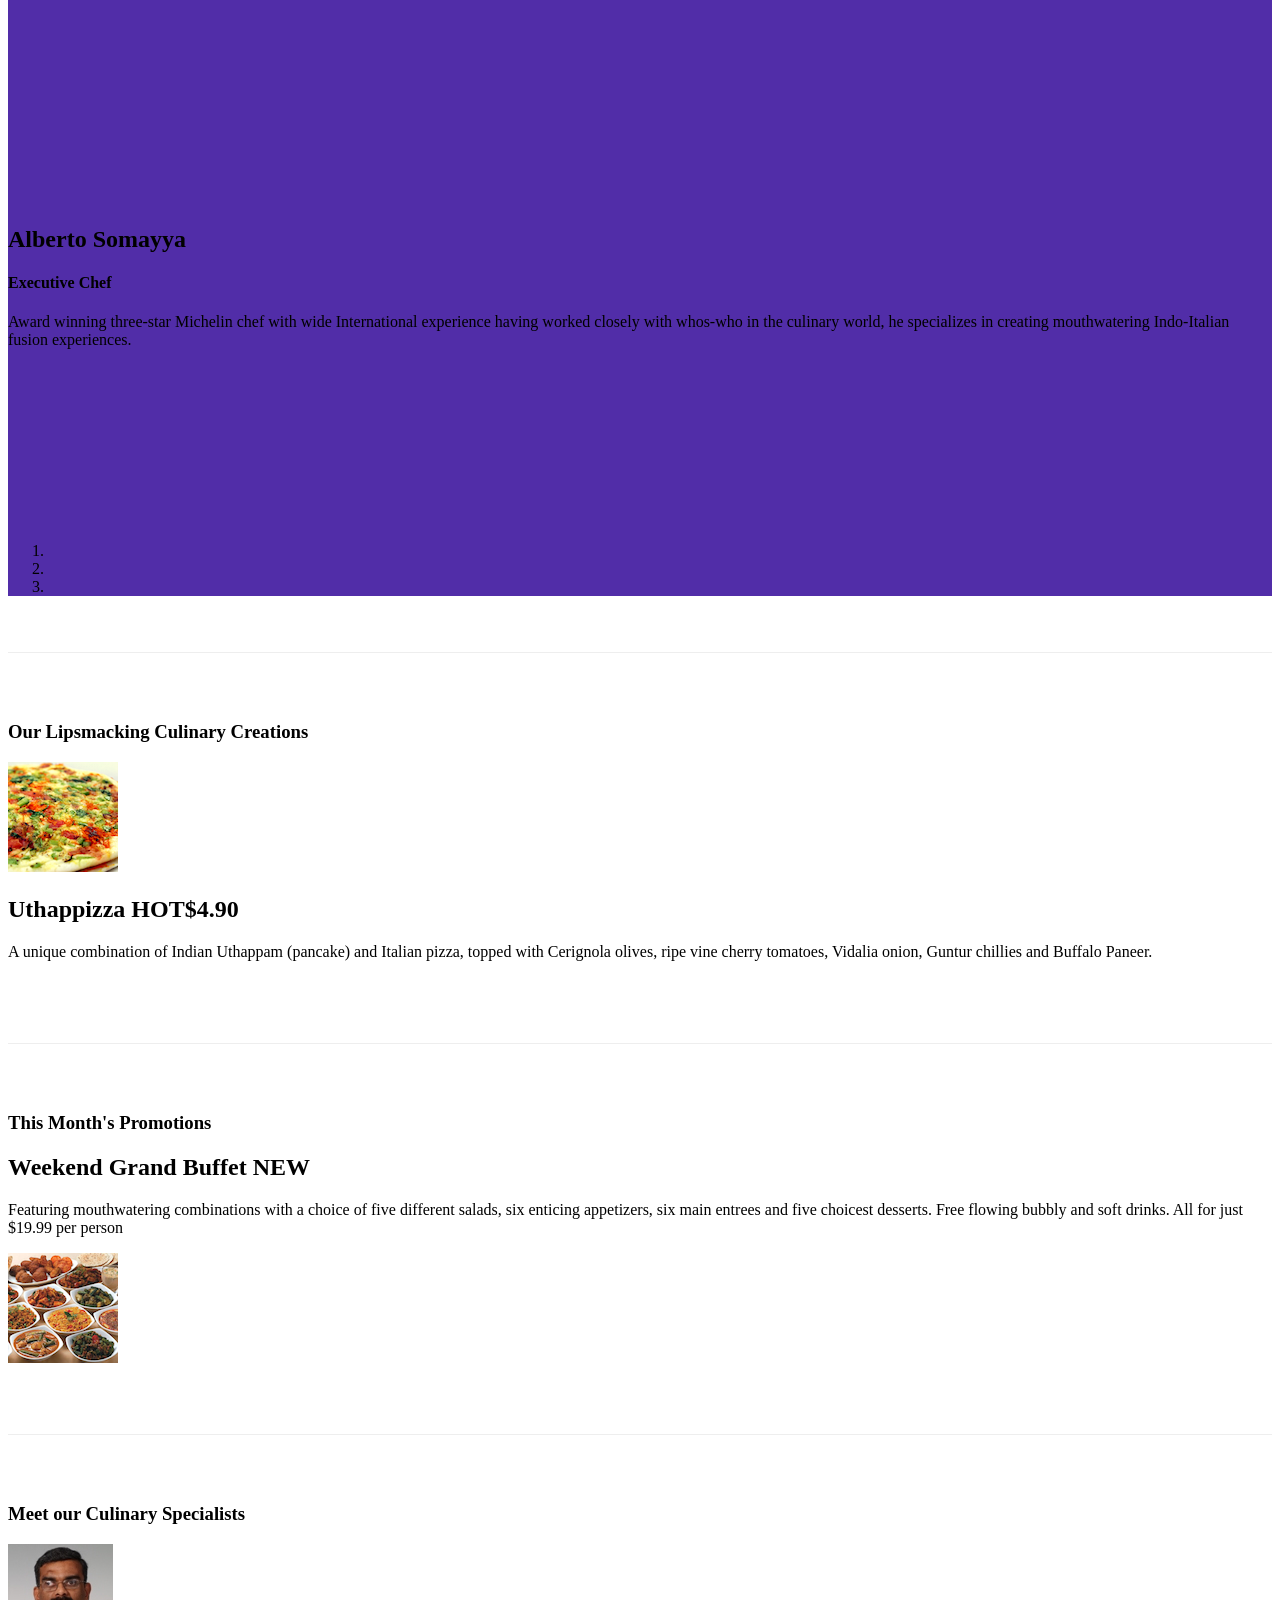
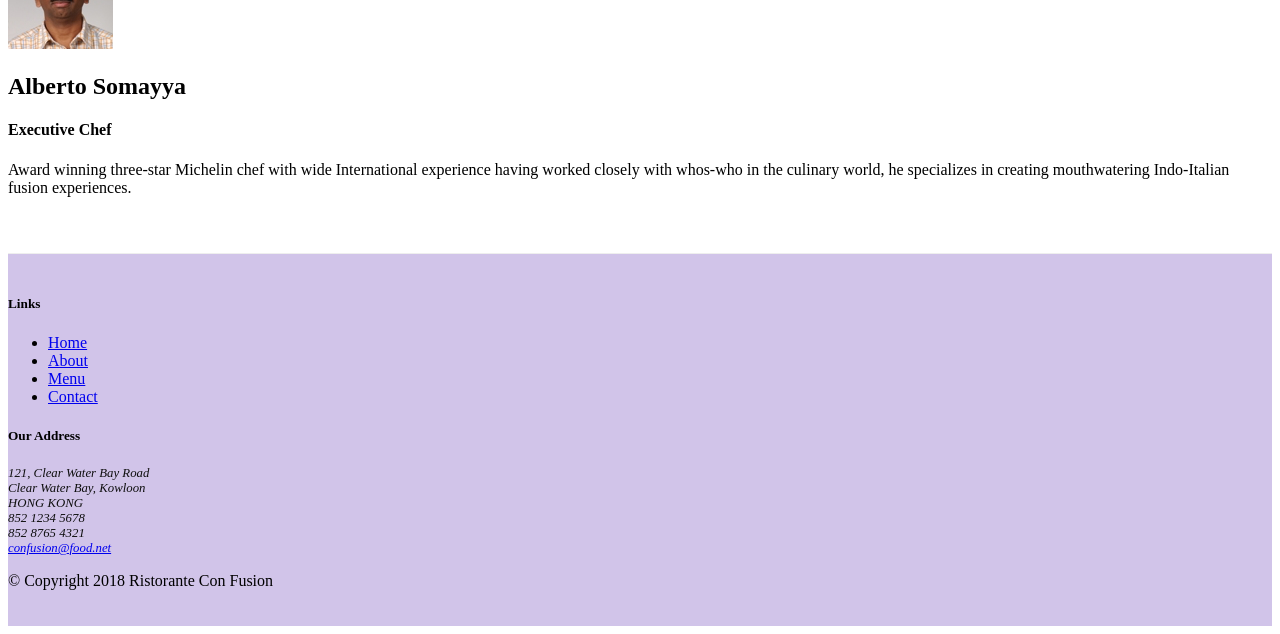
==== commit 0cf1007d: "Added Carousal Control Button using Jquery" ====
--- a/index.html
+++ b/index.html
@@ -96,7 +96,7 @@
         </div>
         <div id="reserveModal" class="modal fade" role="dialog">
             <div class="modal-dialog modal-lg" role="content">
-                <div class="modal-content">   
+                <div class="modal-content col-12 col-sm-8 offset-sm-2">   
                     <div class="modal-header">
                             <h4 class="modal-title">Reserve a Table</h4>
                             <button type="button" class="close" data-dismiss="modal">
@@ -134,7 +134,7 @@
                                     </div>
                                 </div>
                             </div>
-                            <div class="form-group row align-items-center" >
+                            <div class="form-group row" >
                                 <label for="section" class="col-12 col-sm-3 col-form-label">Section</label>
                                 <div class="col-12 col-sm-6 mt-1">
                                     <div class="btn-group btn-group-toggle" data-toggle="buttons">
@@ -212,6 +212,14 @@
                             <a class="carousel-control-next" href="#mycarousel" role="button" data-slide="next">
                                 <span class="carousel-control-next-icon"></span>
                             </a>
+                            <div class="btn-group" id="carouselButton">
+                                <button class="btn btn-danger btn-sm" id="carousel-pause">
+                                    <span class="fa fa-pause"></span>
+                                </button>
+                                <button class="btn btn-danger btn-sm" id="carousel-play">
+                                    <span class="fa fa-play"></span>
+                                </button>
+                            </div>
                     </div>
                  </div>
             </div>
@@ -312,6 +320,18 @@
         <script src="node_modules/jquery/dist/jquery.slim.min.js"></script>
         <script src="node_modules/popper.js/dist/umd/popper.min.js"></script>
         <script src="node_modules/bootstrap/dist/js/bootstrap.min.js"></script>
+        <script>
+            $(document).ready(function(){
+                $("#mycarousel").carousel( { interval: 2000 } );
+                $("#carousel-pause").click(function(){
+                    $("#mycarousel").carousel('pause');
+                });
+                $("#carousel-play").click(function(){
+                    $("#mycarousel").carousel('cycle');
+                });
+            });
+        </script>
+    
 
 </body>
 
--- a/css/styles.css
+++ b/css/styles.css
@@ -57,4 +57,9 @@
 }
 .modal{
     color: black;
+}
+#carouselButton {
+    right:0px;
+    position: absolute;
+    bottom: 0px;
 }
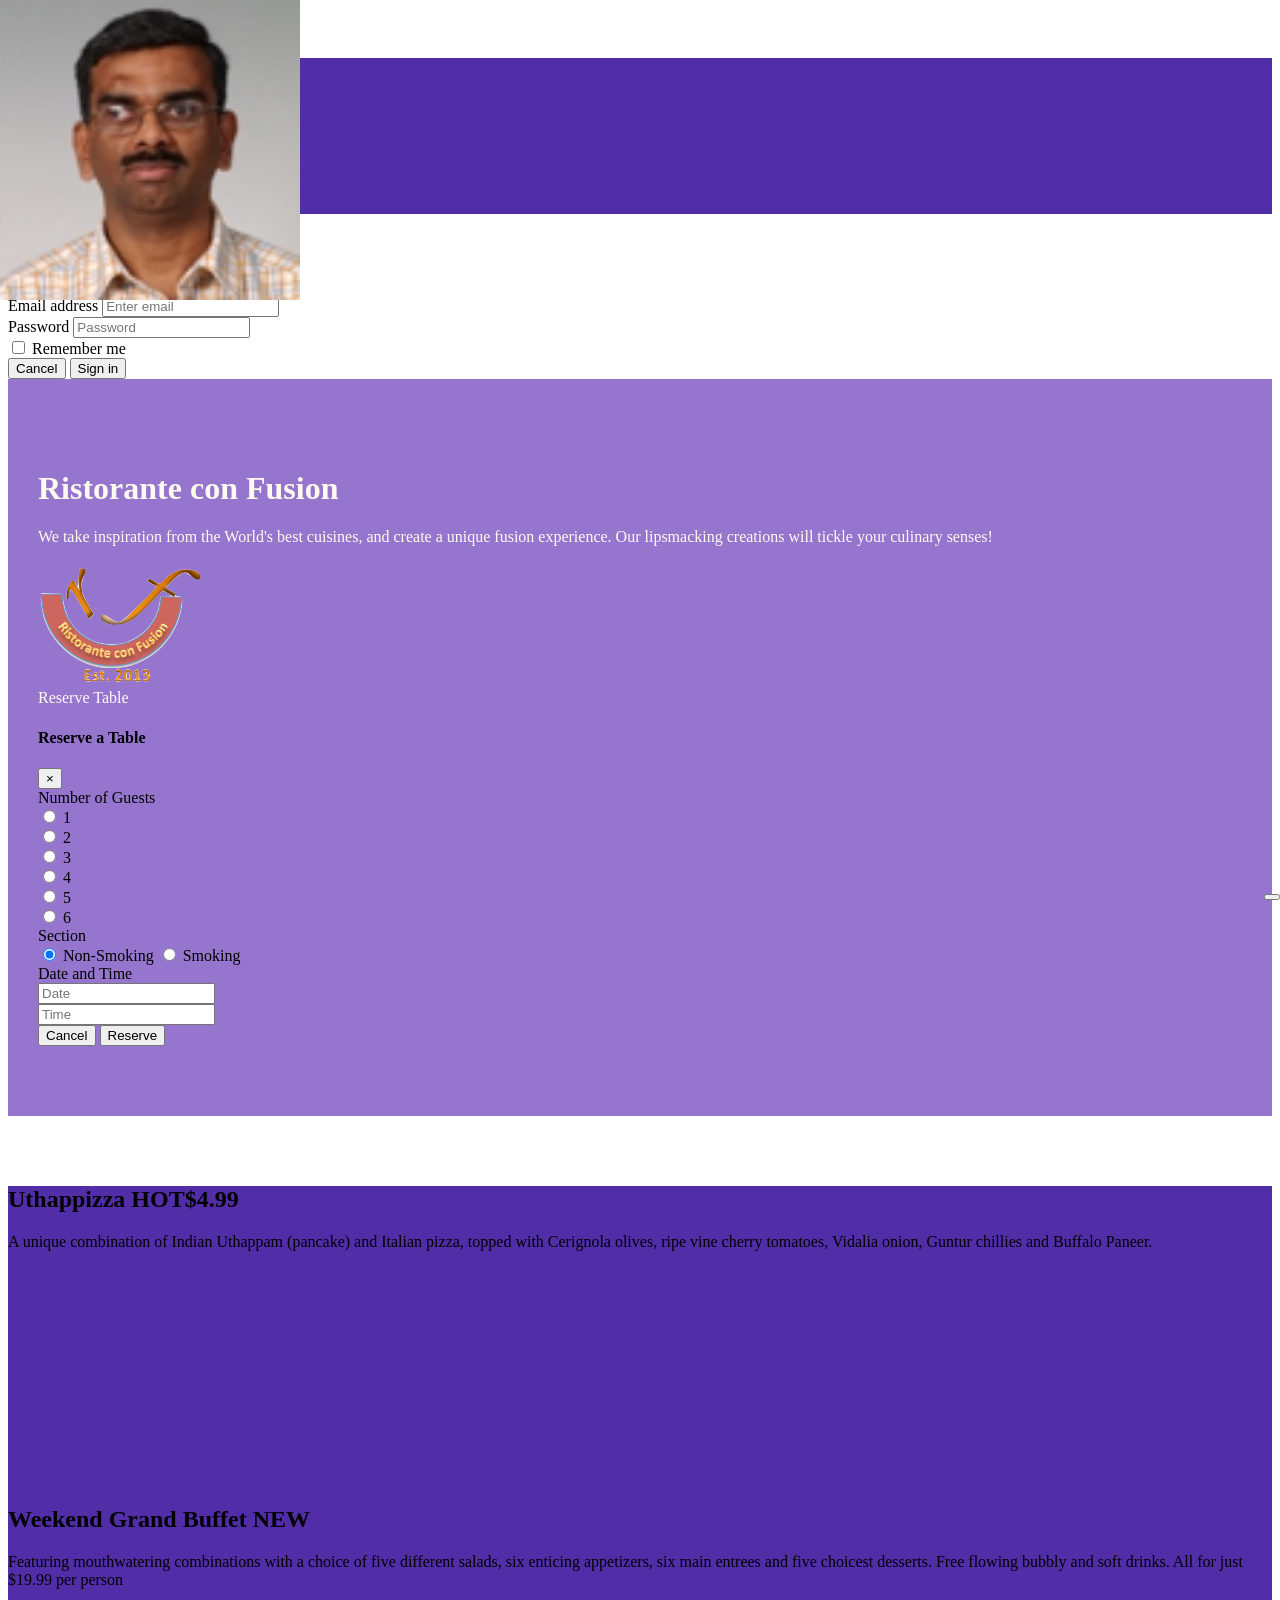
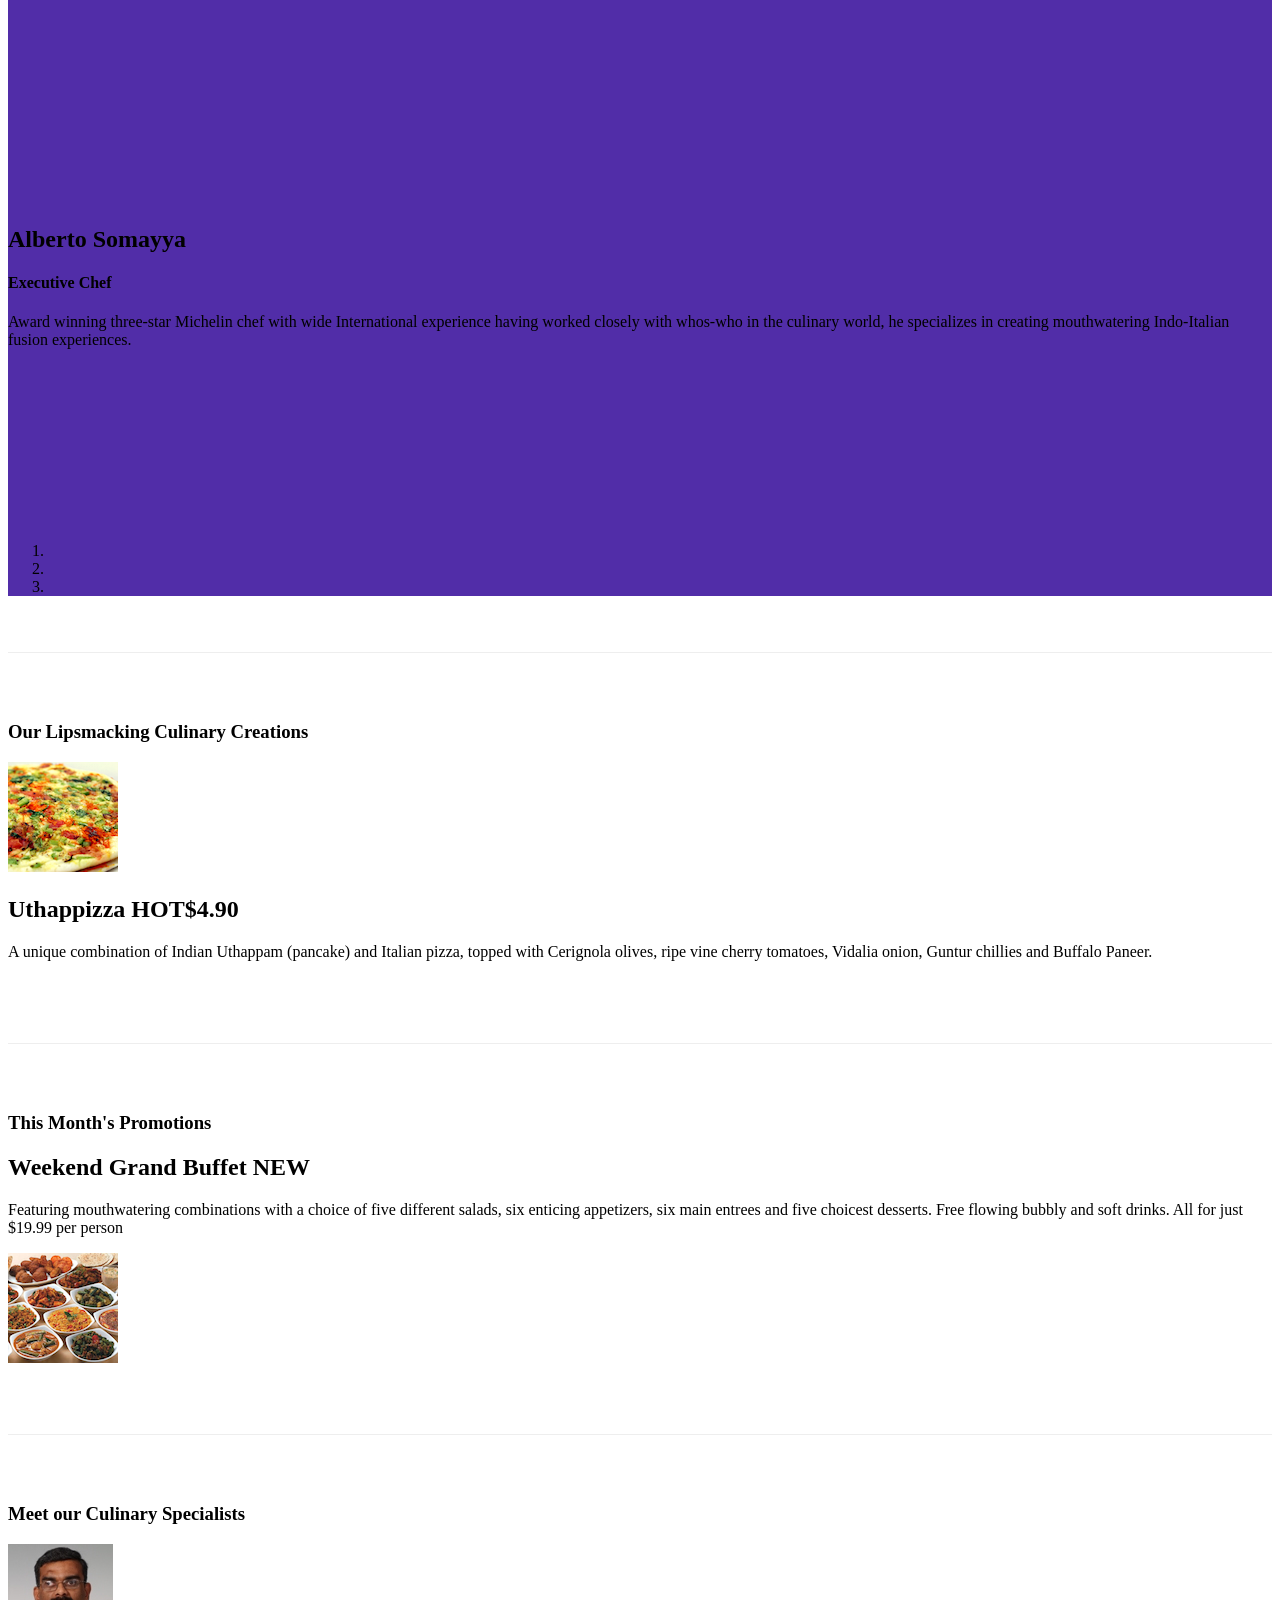
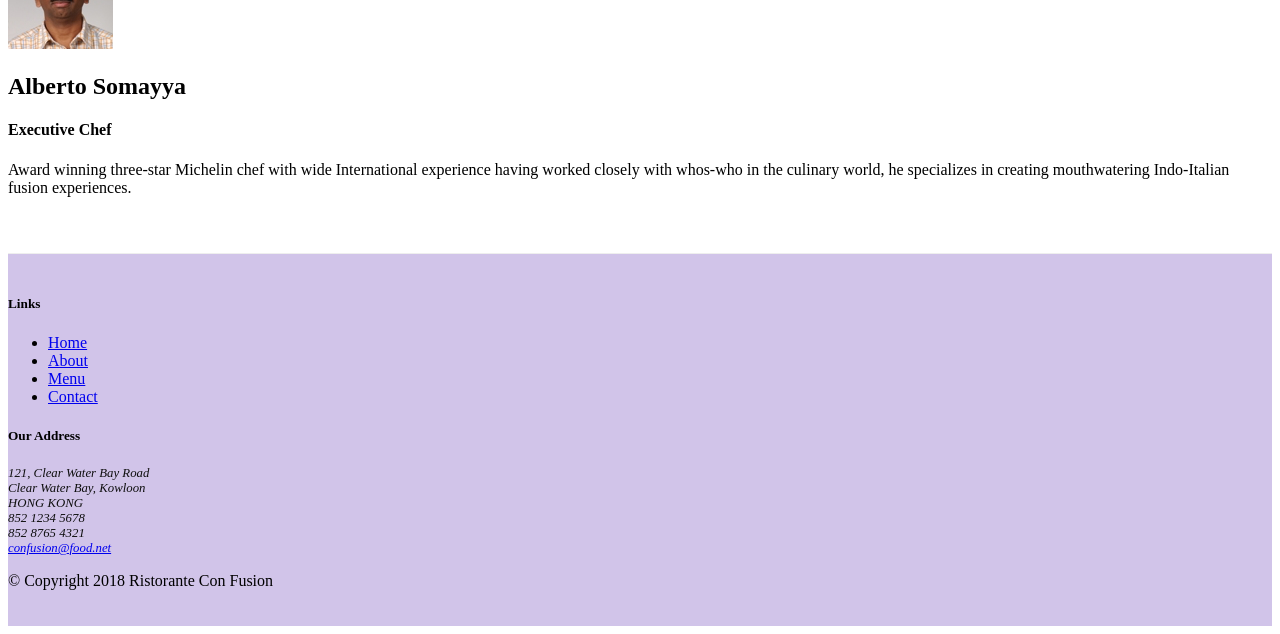
==== commit 43e2808e: "Jquery Single Control Button" ====
--- a/index.html
+++ b/index.html
@@ -212,14 +212,9 @@
                             <a class="carousel-control-next" href="#mycarousel" role="button" data-slide="next">
                                 <span class="carousel-control-next-icon"></span>
                             </a>
-                            <div class="btn-group" id="carouselButton">
-                                <button class="btn btn-danger btn-sm" id="carousel-pause">
-                                    <span class="fa fa-pause"></span>
-                                </button>
-                                <button class="btn btn-danger btn-sm" id="carousel-play">
-                                    <span class="fa fa-play"></span>
-                                </button>
-                            </div>
+                            <button class="btn btn-danger btn-sm" id="carouselButton">
+                                <span class="fa fa-pause"></span>
+                            </button>
                     </div>
                  </div>
             </div>
@@ -321,14 +316,17 @@
         <script src="node_modules/popper.js/dist/umd/popper.min.js"></script>
         <script src="node_modules/bootstrap/dist/js/bootstrap.min.js"></script>
         <script>
-            $(document).ready(function(){
-                $("#mycarousel").carousel( { interval: 2000 } );
-                $("#carousel-pause").click(function(){
+            $("#carouselButton").click(function(){
+                if ($("#carouselButton").children("span").hasClass('fa-pause')) {
                     $("#mycarousel").carousel('pause');
-                });
-                $("#carousel-play").click(function(){
+                    $("#carouselButton").children("span").removeClass('fa-pause');
+                    $("#carouselButton").children("span").addClass('fa-play');
+                }
+                else if ($("#carouselButton").children("span").hasClass('fa-play')){
                     $("#mycarousel").carousel('cycle');
-                });
+                    $("#carouselButton").children("span").removeClass('fa-play');
+                    $("#carouselButton").children("span").addClass('fa-pause');                    
+                }
             });
         </script>
     
